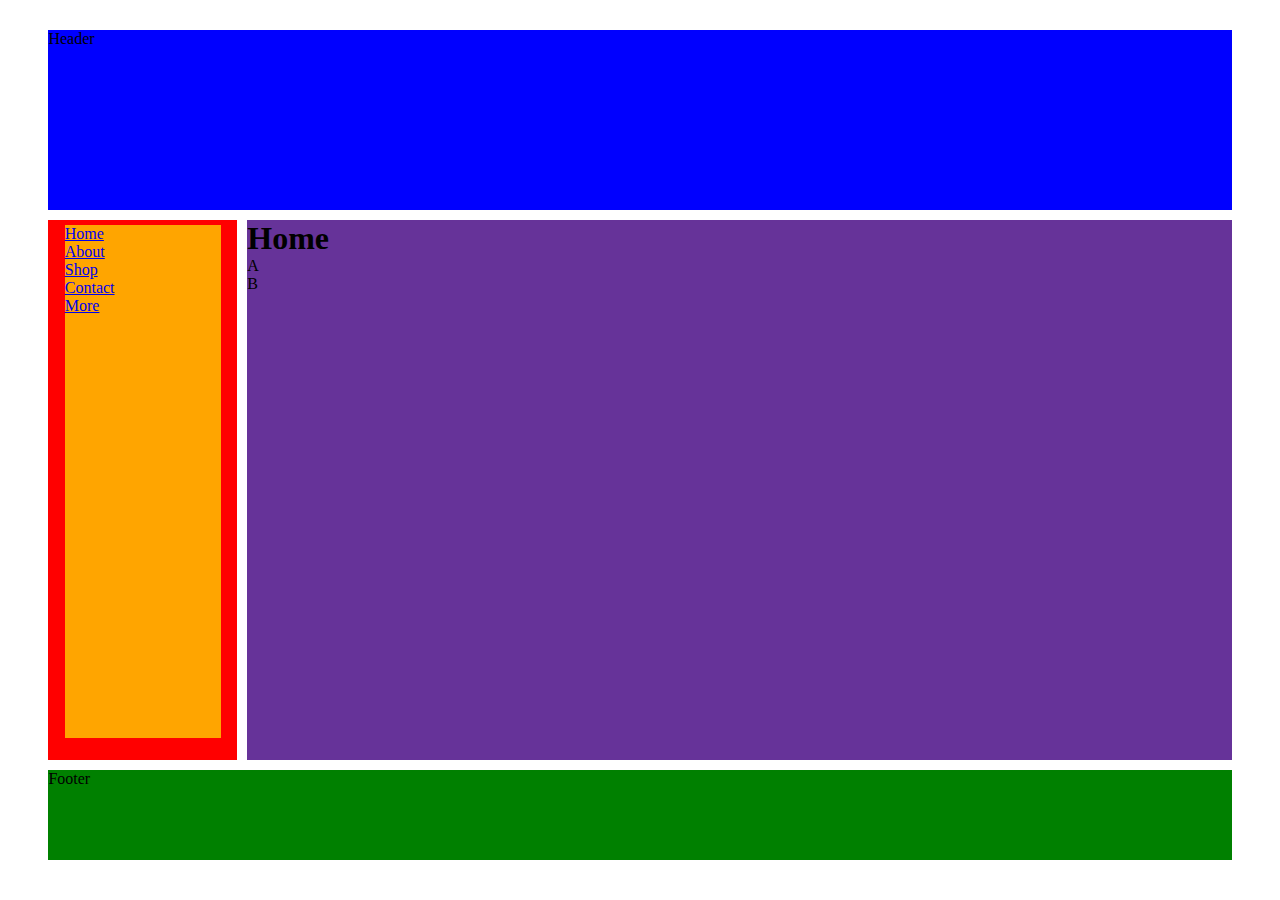
==== index.html @ d86f8597 "Add Files via Upload" ====
<!DOCTYPE html>
<html>

<head>
    <meta charset="UTF-8">
    <meta name="viewpoint" content="width=device-width, initial-scale=1.0">
    <link rel="stylesheet" href="styles.css">
    <title>Keanu's Web 2019</title>

</head>

<body>

    <div class="grid">
        <!-- <div class="logo">Logo</div>-->
        <div class="header">Header</div>
        <div class="navigation">
            <div class="nav">
                <div class="home">
                    <a href="index.html">Home</a>
                </div>
                <div class="about">
                    <a href="index.html">About</a>
                </div>
                <div class="shop">
                    <a href="shop.html">Shop</a>
                </div>
                <div class="contact">
                    <a href="contact.html">Contact</a>
                </div>
                <div class="more">
                    <a href="more.html">More</a>
                </div>
            </div>
        </div>
        <div class="content">
            <h1>Home</h1>
            <p>A</p>
            <p>B</p>
        </div>
        <div class="footer">Footer</div>
    </div>


    <!--
    <ul class="nav"
        <li><a href=index.html>Home</a></li>
        <li><a href=about.html>About</a></li>
        <li><a href=shop.html>Shop</a></li>
        <li><a href=contact.html>Contact</a></li>
        <li><a href=more.html>More</a></li>
    </ul>
    <section>
        <div class="left">
        </div>

        <div class="right">c
        </div>

        <div class="bottom">
        </div>
    </section> -->

</body>

</html>
---- styles.css ----
* {
    margin: 0;
    padding: 0;
}

html {
    background-color: white;
    overflow: auto;
}

.grid {
    display: grid;
    grid-gap: 10px;
    grid-template-columns: 3vw 1fr 1fr 1fr 1fr 1fr 1fr 3vw;
    grid-template-rows: repeat(4, auto);
}


/*.logo {
        grid-area: title;
    margin-top: 30px;
    grid-column: 2 / 3;
    grid-row: 1 / 2;
    background-color: grey;
    height: 20vh;
}*/

.header {
    margin-top: 30px;
    grid-column: 2 / span 6;
    grid-row: 1 / 2;
    background-color: blue;
    height: 20vh;
}

.navigation {
    grid-column: 2 / 2;
    grid-row: 2 / 3;
    background: red;
    display: grid;
    grid-gap: 10px;
    grid-template-columns: .5vw 1fr .5vw;
    grid-template-rows: repeat(5, auto);
}

.nav {
    margin-top: 3%;
    grid-column: 2 / 2;
    grid-row: 1 / 6;
    background-color: orange;
    height: 95%;
}

.content {
    grid-column: 3 / 8;
    grid-row: 2 / 3;
    background: rebeccapurple;
    height: 60vh;
    overflow: auto;
}

.footer {
    grid-column: 2 / 8;
    grid-row: 3 / 4;
    background-color: green;
    height: 10vh;
}


/*ipad*/
@media only screen and (max-width: 900px) {
    html {
        background-color: lightblue;
    }

    ul {
        display: block;
        width: 30%;
    }
}

/*phone*/

@media only screen and (max-width: 620px) {
    html {
        background-color: black;
    }

    ul {
        display: block;
        width: 30%;
    }

    .grid {
        display: grid;
        grid-gap: 10px;
        grid-template-columns: 1vw 1fr 1fr 1vw;
        grid-template-rows: repeat(5, auto);

    }

    .header {
        margin-top: 30px;
        grid-column: 2 / 4;
        grid-row: 1 / 2;
        background-color: blue;
    }

    .content {
        grid-column: 2/ 4;
        grid-row: 2 / 4;
        background: rebeccapurple;
        height: 50vh;
        overflow: auto;
    }

    .navigation {
        grid-column: 2 / 4;
        grid-row: 5 / 5;
        background: red;
        height: 7vh
    }

    .footer {
        grid-column: 2 / 4;
        grid-row: 6 / 6;
        background-color: green;
        height: 10vh;
    }


}
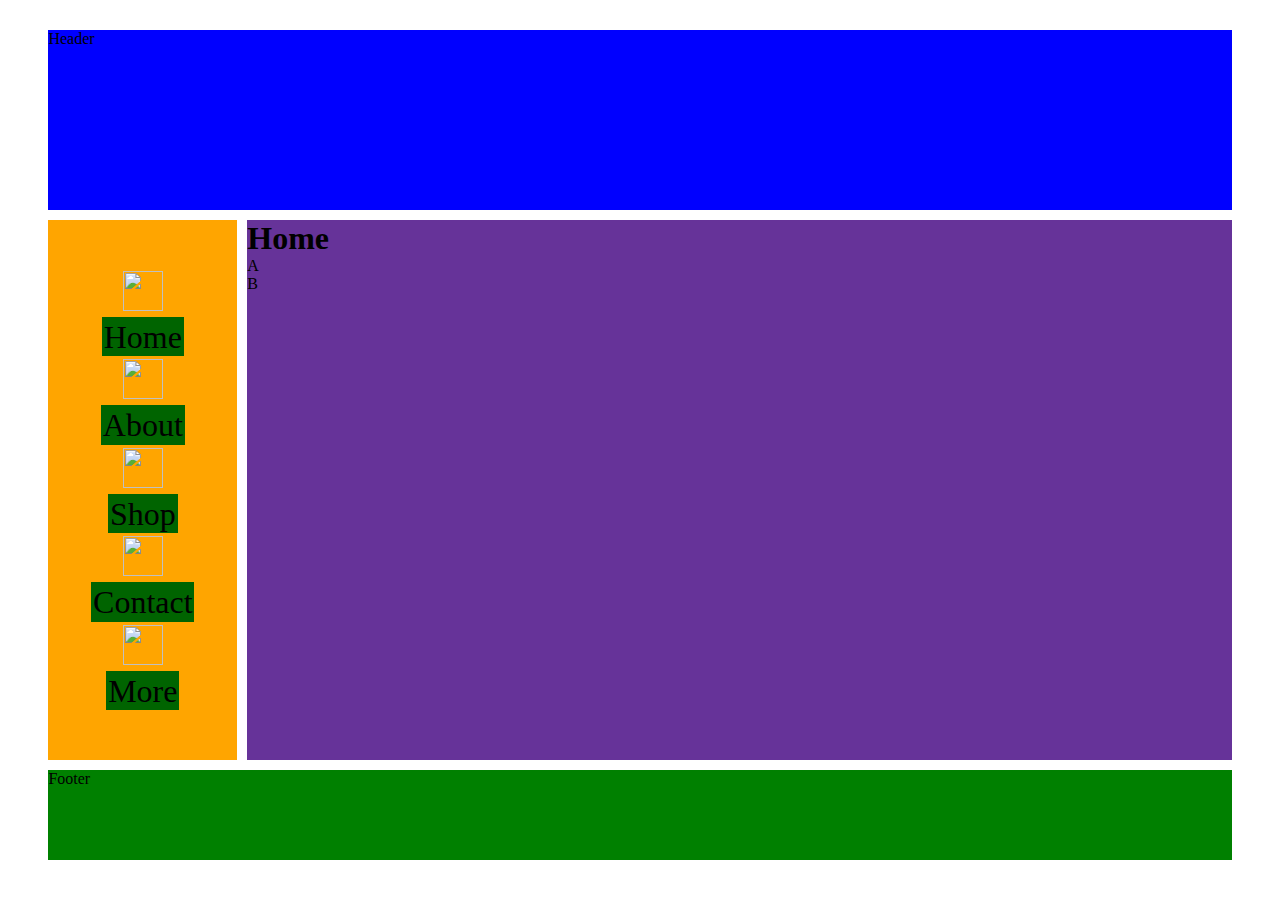
==== commit f9b908ff: "Add Files via Upload 4" ====
--- a/index.html
+++ b/index.html
@@ -15,23 +15,38 @@
         <!-- <div class="logo">Logo</div>-->
         <div class="header">Header</div>
         <div class="navigation">
-            <div class="nav">
-                <div class="home">
+            <ul class="nav">
+                <li>
+                    <img src="3._Images/Home_Icon.png" height="40" width="40">
+                </li>
+                <li>
                     <a href="index.html">Home</a>
-                </div>
-                <div class="about">
-                    <a href="index.html">About</a>
-                </div>
-                <div class="shop">
+                </li>
+                <li>
+                    <img src="3._Images/Home_Icon.png" height="40" width="40">
+                </li>
+                <li>
+                    <a href="about.html">About</a>
+                </li>
+                <li>
+                    <img src="3._Images/Home_Icon.png" height="40" width="40">
+                </li>
+                <li>
                     <a href="shop.html">Shop</a>
-                </div>
-                <div class="contact">
+                </li>
+                <li>
+                    <img src="3._Images/Home_Icon.png" height="40" width="40">
+                </li>
+                <li>
                     <a href="contact.html">Contact</a>
-                </div>
-                <div class="more">
+                </li>
+                <li>
+                    <img src="3._Images/Home_Icon.png" height="40" width="40">
+                </li>
+                <li>
                     <a href="more.html">More</a>
-                </div>
-            </div>
+                </li>
+            </ul>
         </div>
         <div class="content">
             <h1>Home</h1>
@@ -40,7 +55,6 @@
         </div>
         <div class="footer">Footer</div>
     </div>
-
 
     <!--
     <ul class="nav"
--- a/styles.css
+++ b/styles.css
@@ -36,19 +36,32 @@
 .navigation {
     grid-column: 2 / 2;
     grid-row: 2 / 3;
-    background: red;
-    display: grid;
-    grid-gap: 10px;
-    grid-template-columns: .5vw 1fr .5vw;
-    grid-template-rows: repeat(5, auto);
+    background: orange;
 }
 
 .nav {
-    margin-top: 3%;
-    grid-column: 2 / 2;
-    grid-row: 1 / 6;
-    background-color: orange;
-    height: 95%;
+    list-style: none;
+    height: auto;
+    display: flex;
+    flex-direction: column;
+    justify-content: center;
+    height: 100%;
+}
+
+.nav li a {}
+
+li {
+    /*margin: 5% 0px;*/
+    padding: 1%;
+    text-align: center;
+}
+
+a {
+    color: black;
+    text-decoration: none;
+    padding: 1%;
+    background-color: darkgreen;
+    font-size: 2em;
 }
 
 .content {
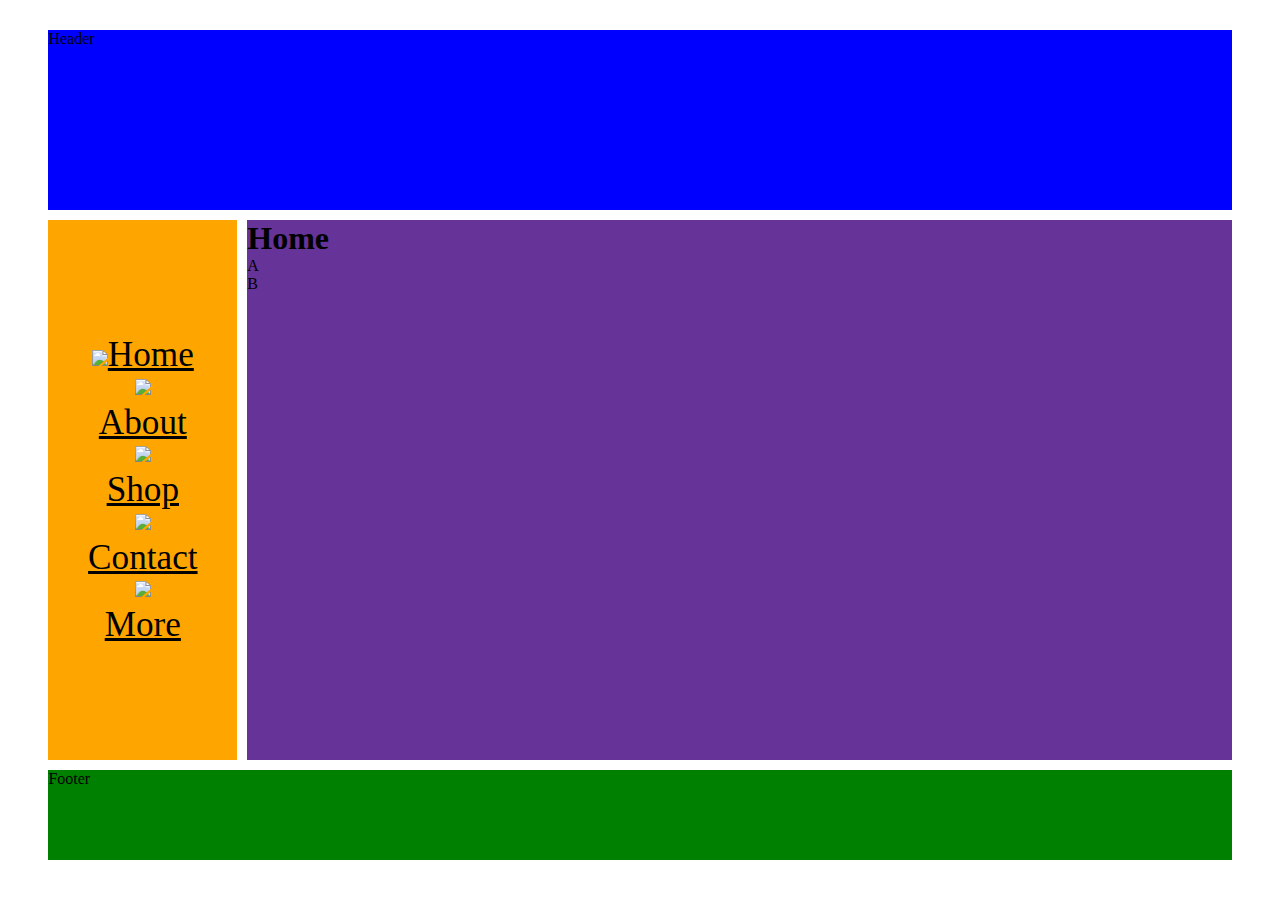
==== commit c01041b1: "Test for nav" ====
--- a/index.html
+++ b/index.html
@@ -12,36 +12,32 @@
 <body>
 
     <div class="grid">
-        <!-- <div class="logo">Logo</div>-->
         <div class="header">Header</div>
         <div class="navigation">
             <ul class="nav">
                 <li>
-                    <img src="3._Images/Home_Icon.png" height="40" width="40">
+                    <a href="index.html"><img src="3._Images/Home_Icon.png" height="auto" width="50vw">Home</a>
                 </li>
                 <li>
-                    <a href="index.html">Home</a>
-                </li>
-                <li>
-                    <img src="3._Images/Home_Icon.png" height="40" width="40">
+                    <img src="3._Images/Home_Icon.png" height="auto" width="50vw">
                 </li>
                 <li>
                     <a href="about.html">About</a>
                 </li>
                 <li>
-                    <img src="3._Images/Home_Icon.png" height="40" width="40">
+                    <img src="3._Images/Home_Icon.png" height="auto" width="50vw">
                 </li>
                 <li>
                     <a href="shop.html">Shop</a>
                 </li>
                 <li>
-                    <img src="3._Images/Home_Icon.png" height="40" width="40">
+                    <img src="3._Images/Home_Icon.png" height="auto" width="50vw">
                 </li>
                 <li>
                     <a href="contact.html">Contact</a>
                 </li>
                 <li>
-                    <img src="3._Images/Home_Icon.png" height="40" width="40">
+                    <img src="3._Images/Home_Icon.png" height="auto" width="50vw">
                 </li>
                 <li>
                     <a href="more.html">More</a>
--- a/styles.css
+++ b/styles.css
@@ -50,18 +50,27 @@
 
 .nav li a {}
 
+.icon {
+    background-color: rgba(0, 0, 0, 0);
+}
+
 li {
     /*margin: 5% 0px;*/
     padding: 1%;
     text-align: center;
+    vertical-align: middle;
 }
 
 a {
     color: black;
     text-decoration: none;
     padding: 1%;
-    background-color: darkgreen;
-    font-size: 2em;
+    /*
+    background-color: darkgreen;*/
+    font-size: 2.2em;
+    text-decoration: underline;
+    vertical-align: middle;
+
 }
 
 .content {
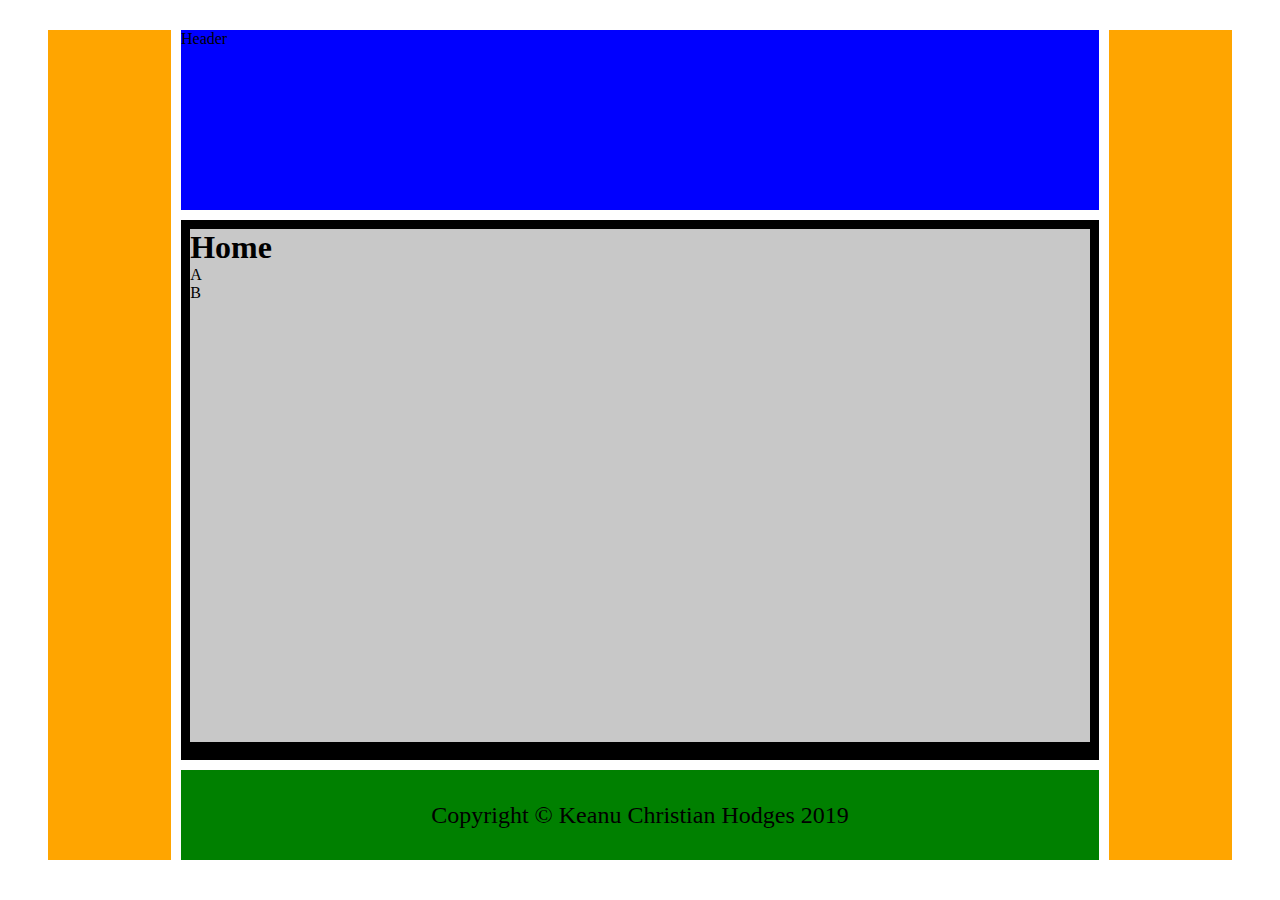
==== commit 0a715b78: "Add Files via Upload" ====
--- a/index.html
+++ b/index.html
@@ -13,63 +13,41 @@
 
     <div class="grid">
         <div class="header">Header</div>
-        <div class="navigation">
-            <ul class="nav">
-                <li>
-                    <a href="index.html"><img src="3._Images/Home_Icon.png" height="auto" width="50vw">Home</a>
-                </li>
-                <li>
-                    <img src="3._Images/Home_Icon.png" height="auto" width="50vw">
-                </li>
-                <li>
-                    <a href="about.html">About</a>
-                </li>
-                <li>
-                    <img src="3._Images/Home_Icon.png" height="auto" width="50vw">
-                </li>
-                <li>
-                    <a href="shop.html">Shop</a>
-                </li>
-                <li>
-                    <img src="3._Images/Home_Icon.png" height="auto" width="50vw">
-                </li>
-                <li>
-                    <a href="contact.html">Contact</a>
-                </li>
-                <li>
-                    <img src="3._Images/Home_Icon.png" height="auto" width="50vw">
-                </li>
-                <li>
-                    <a href="more.html">More</a>
-                </li>
-            </ul>
+        <!--  <div class="navigation">
+      <ul class="nav">
+          <li>
+              <a href="index.html">Home</a>
+          </li>
+          <li>
+              <a href="about.html">About</a>
+          </li>
+          <li>
+              <a href="shop.html">Shop</a>
+          </li>
+          <li>
+              <a href="contact.html">Contact</a>
+          </li>
+          <li>
+              <a href="more.html">More</a>
+          </li>
+      </ul>
+  </div>-->
+        <div class="lsidebar">
+
         </div>
         <div class="content">
-            <h1>Home</h1>
-            <p>A</p>
-            <p>B</p>
+            <section>
+                <h1>Home</h1>
+                <p>A</p>
+                <p>B</p>
+            </section>
         </div>
-        <div class="footer">Footer</div>
+        <div class="rsidebar">
+
+        </div>
+        <div class="footer">Copyright © Keanu Christian Hodges 2019</div>
     </div>
 
-    <!--
-    <ul class="nav"
-        <li><a href=index.html>Home</a></li>
-        <li><a href=about.html>About</a></li>
-        <li><a href=shop.html>Shop</a></li>
-        <li><a href=contact.html>Contact</a></li>
-        <li><a href=more.html>More</a></li>
-    </ul>
-    <section>
-        <div class="left">
-        </div>
-
-        <div class="right">c
-        </div>
-
-        <div class="bottom">
-        </div>
-    </section> -->
 
 </body>
 
--- a/styles.css
+++ b/styles.css
@@ -3,40 +3,41 @@
     padding: 0;
 }
 
+/*---------------HTML DESKTOP START---------------*/
+
 html {
     background-color: white;
     overflow: auto;
 }
 
+/*---------------DIV CLASS CSS GRIDS START---------------*/
+
 .grid {
     display: grid;
     grid-gap: 10px;
-    grid-template-columns: 3vw 1fr 1fr 1fr 1fr 1fr 1fr 3vw;
+    grid-template-columns: 3vw 1fr 1fr 1fr 1fr 1fr 1fr 1fr 1fr 1fr 3vw;
     grid-template-rows: repeat(4, auto);
 }
 
-
-/*.logo {
-        grid-area: title;
-    margin-top: 30px;
-    grid-column: 2 / 3;
-    grid-row: 1 / 2;
-    background-color: grey;
-    height: 20vh;
-}*/
+/*---------------DIV CLASS HEADER START---------------*/
 
 .header {
     margin-top: 30px;
-    grid-column: 2 / span 6;
+    grid-column: 3 / span 7;
     grid-row: 1 / 2;
     background-color: blue;
     height: 20vh;
 }
 
-.navigation {
-    grid-column: 2 / 2;
+/*---------------DIV CLASS HEADER END---------------*/
+
+/*---------------DIV CLASS NAVIGATION START---------------*/
+
+/*.navigation {
+    grid-column: 2 / 3;
     grid-row: 2 / 3;
     background: orange;
+    z-index: 1;
 }
 
 .nav {
@@ -50,12 +51,8 @@
 
 .nav li a {}
 
-.icon {
-    background-color: rgba(0, 0, 0, 0);
-}
-
 li {
-    /*margin: 5% 0px;*/
+    margin: 5% 0px;
     padding: 1%;
     text-align: center;
     vertical-align: middle;
@@ -65,53 +62,172 @@
     color: black;
     text-decoration: none;
     padding: 1%;
-    /*
-    background-color: darkgreen;*/
-    font-size: 2.2em;
+
+    background-color: darkgreen;
+    font-size: 5vh;
     text-decoration: underline;
     vertical-align: middle;
-
-}
+}*/
+
+/*---------------DIV CLASS NAVIGATION END---------------*/
+
+/*---------------DIV CLASS L(LEFT)SIDEBAR END---------------*/
+
+.lsidebar {
+    margin-top: 30px;
+    grid-column: 2 / 3;
+    grid-row: 1 / 4;
+    background: orange;
+}
+
+/*---------------DIV CLASS L(LEFT)SIDEBAR END---------------*/
+
+/*---------------DIV CLASS CONTENT START---------------*/
 
 .content {
-    grid-column: 3 / 8;
+    grid-column: 3 / 10;
     grid-row: 2 / 3;
-    background: rebeccapurple;
+    background: black;
     height: 60vh;
     overflow: auto;
 }
 
+section {
+    margin: 1%;
+    background-color: rgba(250, 250, 250, .80);
+    height: 95%;
+}
+
+/*---------------DIV CLASS CONTENT END---------------*/
+
+/*---------------DIV CLASS R(RIGHT)SIDEBAR START---------------*/
+.rsidebar {
+    margin-top: 30px;
+    grid-column: 10 / 11;
+    grid-row: 1 / 4;
+    background: orange;
+}
+
+/*---------------DIV CLASS R(RIGHT)SIDEBAR END---------------*/
+
+/*---------------DIV CLASS FOOTER START---------------*/
+
 .footer {
-    grid-column: 2 / 8;
+    grid-column: 3 / 10;
     grid-row: 3 / 4;
     background-color: green;
     height: 10vh;
-}
-
-
-/*ipad*/
+    display: flex;
+    align-items: center;
+    justify-content: center;
+    text-align: center;
+    font-size: 150%
+}
+
+/*---------------DIV CLASS FOOTER END---------------*/
+
+/*---------------DIV CLASS CSS GRIDS END---------------*/
+
+/*---------------HTML DESKTOP END---------------*/
+
+/*---------------HTML TABLET START---------------*/
+
 @media only screen and (max-width: 900px) {
     html {
-        background-color: lightblue;
+        background-color: red;
+    }
+
+    /*---------------DIV CLASS CSS GRIDS START---------------*/
+
+    .grid {
+        display: grid;
+        grid-gap: 10px;
+        grid-template-columns: 1vw 1fr 1fr 1fr 1vw;
+        grid-template-rows: repeat(5, auto);
+
+    }
+
+    /*---------------DIV CLASS CSS GRIDS END---------------*/
+
+    /*---------------DIV CLASS HEADER START---------------*/
+
+    .header {
+        margin-top: 30px;
+        grid-column: 2 / 5;
+        grid-row: 1 / 2;
+        background-color: blue;
+        height: 20vh;
+    }
+
+    /*---------------DIV CLASS HEADER END---------------*/
+
+    /*---------------DIV CLASS L(LEFT)SIDEBAR START---------------*/
+
+    .lsidebar {
+        display: none;
+    }
+
+    /*---------------DIV CLASS L(LEFT)SIDEBAR END---------------*/
+
+    /*---------------DIV CLASS CONTENT START---------------*/
+
+    .content {
+        grid-column: 2 / 5;
+        grid-row: 2 / 3;
+        background: black;
+        height: 60vh;
+        overflow: auto;
+    }
+
+    section {
+        margin: 1%;
+        background-color: rgba(250, 250, 250, .80);
+        height: 95%;
+    }
+
+    /*---------------DIV CLASS CONTENT END---------------*/
+
+    /*---------------DIV CLASS R(RIGHT)SIDEBAR START---------------*/
+
+    .rsidebar {
+        display: none;
+    }
+
+    /*---------------DIV CLASS R(RIGHT)SIDEBAR START---------------*/
+
+    /*---------------DIV CLASS FOOTER START---------------*/
+
+    .footer {
+        grid-column: 2 / 5;
+        grid-row: 3 / 4;
+        background-color: green;
+        height: 10vh;
+        display: flex;
+        align-items: center;
+        justify-content: center;
+        text-align: center;
+        font-size: 150%
+    }
+
+    /*---------------DIV CLASS FOOTER END---------------*/
+
+}
+
+/*---------------HTML TABLET END---------------*/
+
+/*---------------HTML PHONE START---------------*/
+
+@media only screen and (max-width: 620px) {
+    html {
+        background-color: black;
     }
 
     ul {
         display: block;
         width: 30%;
     }
-}
-
-/*phone*/
-
-@media only screen and (max-width: 620px) {
-    html {
-        background-color: black;
-    }
-
-    ul {
-        display: block;
-        width: 30%;
-    }
+
+    /*---------------DIV CLASS CSS GRIDS START---------------*/
 
     .grid {
         display: grid;
@@ -121,12 +237,28 @@
 
     }
 
+    /*---------------DIV CLASS CSS GRIDS END---------------*/
+
+    /*---------------DIV CLASS HEADER START---------------*/
+
     .header {
         margin-top: 30px;
         grid-column: 2 / 4;
         grid-row: 1 / 2;
         background-color: blue;
     }
+
+    /*---------------DIV CLASS HEADER END---------------*/
+
+    /*---------------DIV CLASS L(LEFT)SIDEBAR START---------------*/
+
+    .lsidebar {
+        display: none;
+    }
+
+    /*---------------DIV CLASS L(LEFT)SIDEBAR END---------------*/
+
+    /*---------------DIV CLASS CONTENT START---------------*/
 
     .content {
         grid-column: 2/ 4;
@@ -136,12 +268,57 @@
         overflow: auto;
     }
 
+    /*---------------DIV CLASS CONTENT END---------------*/
+
+    /*---------------DIV CLASS R(RIGHT)SIDEBAR START---------------*/
+
+    .rsidebar {
+        display: none;
+    }
+
+    /*---------------DIV CLASS R(RIGHT)SIDEBAR START---------------*/
+
+    /*---------------DIV CLASS NAVIGATION START---------------*/
+
     .navigation {
         grid-column: 2 / 4;
         grid-row: 5 / 5;
         background: red;
-        height: 7vh
-    }
+        height: 7vh;
+    }
+
+    .nav {
+        list-style: none;
+        height: auto;
+        display: flex;
+        flex-direction: column;
+        justify-content: center;
+        height: 100%;
+    }
+
+    .nav li a {}
+
+    li {
+        margin: 5% 0px;
+        padding: 1%;
+        text-align: center;
+        vertical-align: middle;
+    }
+
+    a {
+        color: black;
+        text-decoration: none;
+        padding: 1%;
+
+        background-color: darkgreen;
+        font-size: 5vh;
+        text-decoration: underline;
+        vertical-align: middle;
+    }
+
+    /*---------------DIV CLASS NAVIGATION END---------------*/
+
+    /*---------------DIV CLASS FOOTER START---------------*/
 
     .footer {
         grid-column: 2 / 4;
@@ -150,5 +327,9 @@
         height: 10vh;
     }
 
-
-}
+    /*---------------DIV CLASS FOOTER END---------------*/
+
+
+}
+
+/*---------------HTML PHONE END---------------*/
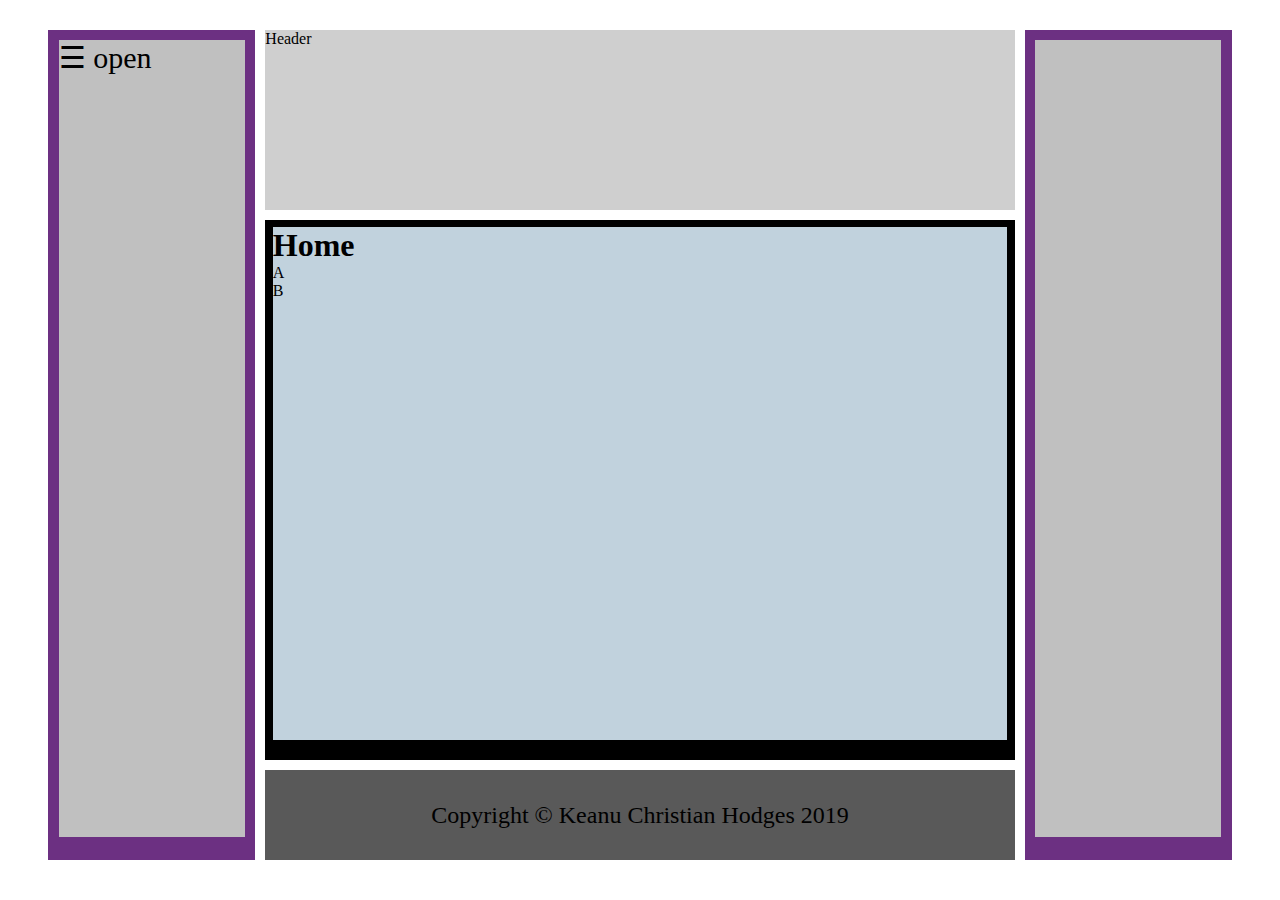
==== commit 4116e501: "Add Files via Upload" ====
--- a/index.html
+++ b/index.html
@@ -13,27 +13,30 @@
 
     <div class="grid">
         <div class="header">Header</div>
-        <!--  <div class="navigation">
-      <ul class="nav">
-          <li>
-              <a href="index.html">Home</a>
-          </li>
-          <li>
-              <a href="about.html">About</a>
-          </li>
-          <li>
-              <a href="shop.html">Shop</a>
-          </li>
-          <li>
-              <a href="contact.html">Contact</a>
-          </li>
-          <li>
-              <a href="more.html">More</a>
-          </li>
-      </ul>
-  </div>-->
+
+
         <div class="lsidebar">
+            <article>
+                <span style="font-size:30px;cursor:pointer" onclick="openNav()">&#9776; open</span>
+                <div id="mySidenav" class="sidenav">
+                    <a href="javascript:void(0)" class="closebtn" onclick="closeNav()">&times;</a>
+                    <a href="#">About</a>
+                    <a href="#">Services</a>
+                    <a href="#">Clients</a>
+                    <a href="#">Contact</a>
+                </div>
 
+                <script>
+                    function openNav() {
+                        document.getElementById("mySidenav").style.width = "250px";
+                    }
+
+                    function closeNav() {
+                        document.getElementById("mySidenav").style.width = "0";
+                    }
+
+                </script>
+            </article>
         </div>
         <div class="content">
             <section>
@@ -43,7 +46,9 @@
             </section>
         </div>
         <div class="rsidebar">
+            <article>
 
+            </article>
         </div>
         <div class="footer">Copyright © Keanu Christian Hodges 2019</div>
     </div>
--- a/styles.css
+++ b/styles.css
@@ -10,12 +10,21 @@
     overflow: auto;
 }
 
+/*---------------BODY START---------------*/
+
+body {
+    transition: background-color .5s;
+}
+
+/*---------------BODY END---------------*/
+
+
 /*---------------DIV CLASS CSS GRIDS START---------------*/
 
 .grid {
     display: grid;
     grid-gap: 10px;
-    grid-template-columns: 3vw 1fr 1fr 1fr 1fr 1fr 1fr 1fr 1fr 1fr 3vw;
+    grid-template-columns: 3vw 1fr 1fr 1fr 1fr 1fr 1fr 1fr 1fr 1fr 1fr 1fr 3vw;
     grid-template-rows: repeat(4, auto);
 }
 
@@ -23,51 +32,58 @@
 
 .header {
     margin-top: 30px;
-    grid-column: 3 / span 7;
+    grid-column: 4 / 11;
     grid-row: 1 / 2;
-    background-color: blue;
+    background-color: #cfcfcf;
     height: 20vh;
 }
 
 /*---------------DIV CLASS HEADER END---------------*/
 
 /*---------------DIV CLASS NAVIGATION START---------------*/
-
-/*.navigation {
-    grid-column: 2 / 3;
-    grid-row: 2 / 3;
-    background: orange;
+.sidenav {
+    height: 100%;
+    width: 0;
+    position: fixed;
     z-index: 1;
-}
-
-.nav {
-    list-style: none;
-    height: auto;
-    display: flex;
-    flex-direction: column;
-    justify-content: center;
-    height: 100%;
-}
-
-.nav li a {}
-
-li {
-    margin: 5% 0px;
-    padding: 1%;
-    text-align: center;
-    vertical-align: middle;
-}
-
-a {
-    color: black;
+    top: 0;
+    left: 0;
+    background-color: #111;
+    overflow-x: hidden;
+    transition: 0.5s;
+    padding-top: 60px;
+}
+
+.sidenav a {
+    padding: 8px 8px 8px 32px;
     text-decoration: none;
-    padding: 1%;
-
-    background-color: darkgreen;
-    font-size: 5vh;
-    text-decoration: underline;
-    vertical-align: middle;
-}*/
+    font-size: 25px;
+    color: #818181;
+    display: block;
+    transition: 0.3s;
+}
+
+.sidenav a:hover {
+    color: #f1f1f1;
+}
+
+.sidenav .closebtn {
+    position: absolute;
+    top: 0;
+    right: 25px;
+    font-size: 36px;
+    margin-left: 50px;
+}
+
+@media screen and (max-height: 450px) {
+    .sidenav {
+        padding-top: 15px;
+    }
+
+    .sidenav a {
+        font-size: 18px;
+    }
+}
 
 /*---------------DIV CLASS NAVIGATION END---------------*/
 
@@ -75,9 +91,16 @@
 
 .lsidebar {
     margin-top: 30px;
-    grid-column: 2 / 3;
+    grid-column: 2 / 4;
     grid-row: 1 / 4;
-    background: orange;
+    background: #6c3082;
+    box-shadow:
+}
+
+.lsidebar article {
+    background-color: #c0c0c0;
+    margin: 5%;
+    height: 96%
 }
 
 /*---------------DIV CLASS L(LEFT)SIDEBAR END---------------*/
@@ -85,7 +108,7 @@
 /*---------------DIV CLASS CONTENT START---------------*/
 
 .content {
-    grid-column: 3 / 10;
+    grid-column: 4 / 11;
     grid-row: 2 / 3;
     background: black;
     height: 60vh;
@@ -94,7 +117,7 @@
 
 section {
     margin: 1%;
-    background-color: rgba(250, 250, 250, .80);
+    background-color: #c1d2dd;
     height: 95%;
 }
 
@@ -103,9 +126,15 @@
 /*---------------DIV CLASS R(RIGHT)SIDEBAR START---------------*/
 .rsidebar {
     margin-top: 30px;
-    grid-column: 10 / 11;
+    grid-column: 11 / 13;
     grid-row: 1 / 4;
-    background: orange;
+    background: #6c3082;
+}
+
+.rsidebar article {
+    background-color: #c0c0c0;
+    margin: 5%;
+    height: 96%
 }
 
 /*---------------DIV CLASS R(RIGHT)SIDEBAR END---------------*/
@@ -113,9 +142,9 @@
 /*---------------DIV CLASS FOOTER START---------------*/
 
 .footer {
-    grid-column: 3 / 10;
+    grid-column: 4 / 11;
     grid-row: 3 / 4;
-    background-color: green;
+    background-color: #595959;
     height: 10vh;
     display: flex;
     align-items: center;
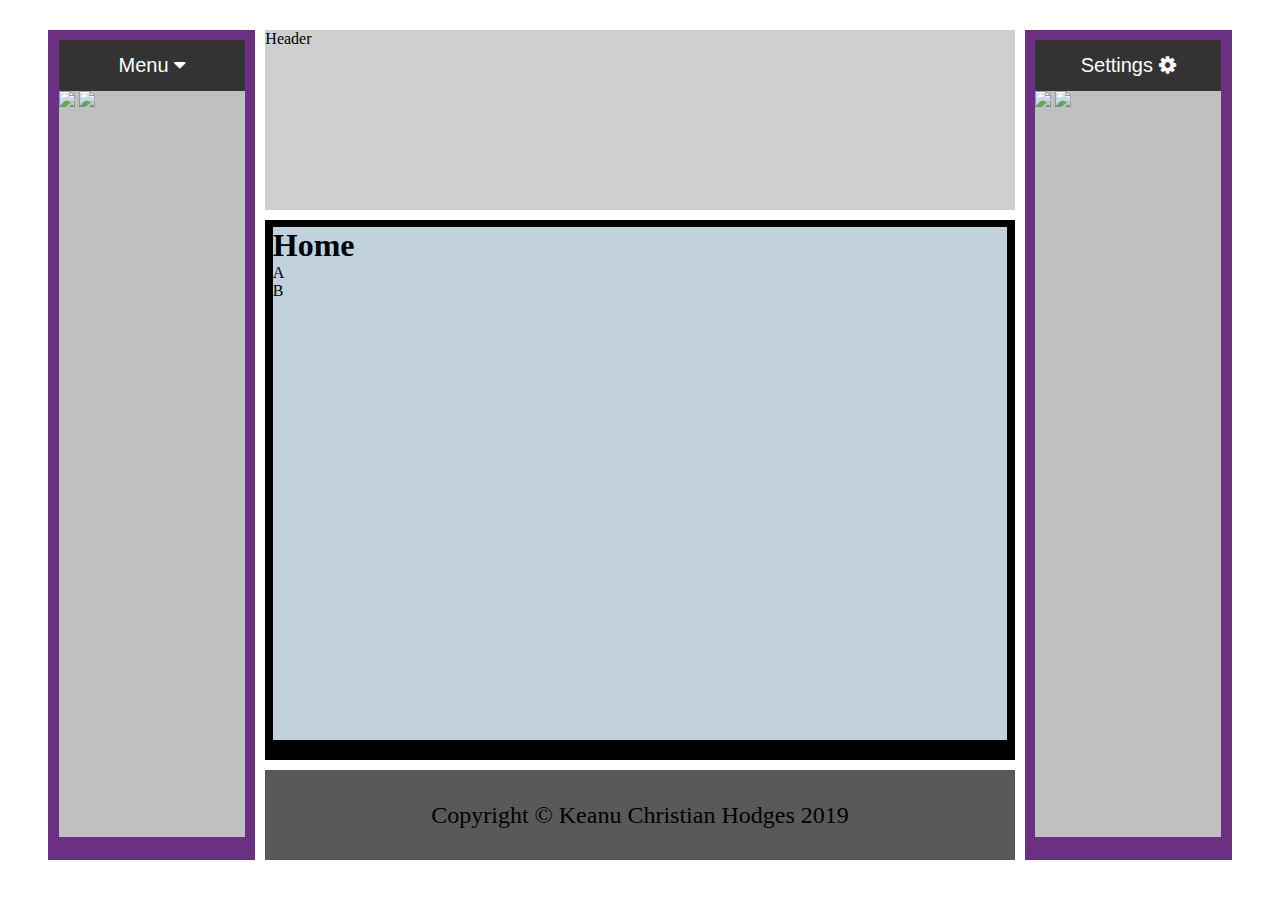
==== commit 09d0ff3d: "Add Files via Upload" ====
--- a/index.html
+++ b/index.html
@@ -5,6 +5,7 @@
     <meta charset="UTF-8">
     <meta name="viewpoint" content="width=device-width, initial-scale=1.0">
     <link rel="stylesheet" href="styles.css">
+    <link rel="stylesheet" href="https://cdnjs.cloudflare.com/ajax/libs/font-awesome/4.7.0/css/font-awesome.min.css">
     <title>Keanu's Web 2019</title>
 
 </head>
@@ -17,25 +18,27 @@
 
         <div class="lsidebar">
             <article>
-                <span style="font-size:30px;cursor:pointer" onclick="openNav()">&#9776; open</span>
-                <div id="mySidenav" class="sidenav">
-                    <a href="javascript:void(0)" class="closebtn" onclick="closeNav()">&times;</a>
-                    <a href="#">About</a>
-                    <a href="#">Services</a>
-                    <a href="#">Clients</a>
-                    <a href="#">Contact</a>
+                <div class="navbar">
+                    <div class="dropdown">
+                        <button class="dropbtn" alt="menu">Menu
+                            <i class="fa fa-caret-down"></i>
+                        </button>
+                        <div class="dropdown-content">
+                            <a href="#home"><i class="fa fa-home"></i> Home</a>
+                            <hr>
+                            <a href="#about"><i class="fa fa-info-circle"></i> About</a>
+                            <hr>
+                            <a href="#shop"><i class="fa fa-shopping-cart"></i> Shop</a>
+                            <hr>
+                            <a href="#contact"><i class="fa fa-envelope"></i> Contact</a>
+                            <hr>
+                            <a href="#more"><i class="fa fa-ellipsis-h"></i> MORE</a>
+                            <hr>
+                        </div>
+                    </div>
                 </div>
-
-                <script>
-                    function openNav() {
-                        document.getElementById("mySidenav").style.width = "250px";
-                    }
-
-                    function closeNav() {
-                        document.getElementById("mySidenav").style.width = "0";
-                    }
-
-                </script>
+                <img src="3._Images/biz-collection-t10012-mens-ice-tee__450_90_1519085894.webp" width="100%">
+                <img src="3._Images/biz-collection-t4060-mens-vibe-tee__450_90_1527110714.webp" width="100%">
             </article>
         </div>
         <div class="content">
@@ -47,6 +50,18 @@
         </div>
         <div class="rsidebar">
             <article>
+                <div class="navbar">
+                    <div class="dropdown">
+                        <button class="dropbtn" alt="Settings">Settings
+                            <i class="fa fa-cog"></i></button>
+                        <div class="dropdown-content">
+                            <a href="#theme"><i class="fa fa-adjust"></i> Color</a>
+                            <hr>
+                        </div>
+                    </div>
+                </div>
+                <img src="3._Images/biz-collection-t10012-mens-ice-tee__450_90_1519085894.webp" width="100%">
+                <img src="3._Images/biz-collection-t4060-mens-vibe-tee__450_90_1527110714.webp" width="100%">
 
             </article>
         </div>
--- a/styles.css
+++ b/styles.css
@@ -12,9 +12,7 @@
 
 /*---------------BODY START---------------*/
 
-body {
-    transition: background-color .5s;
-}
+body {}
 
 /*---------------BODY END---------------*/
 
@@ -40,52 +38,6 @@
 
 /*---------------DIV CLASS HEADER END---------------*/
 
-/*---------------DIV CLASS NAVIGATION START---------------*/
-.sidenav {
-    height: 100%;
-    width: 0;
-    position: fixed;
-    z-index: 1;
-    top: 0;
-    left: 0;
-    background-color: #111;
-    overflow-x: hidden;
-    transition: 0.5s;
-    padding-top: 60px;
-}
-
-.sidenav a {
-    padding: 8px 8px 8px 32px;
-    text-decoration: none;
-    font-size: 25px;
-    color: #818181;
-    display: block;
-    transition: 0.3s;
-}
-
-.sidenav a:hover {
-    color: #f1f1f1;
-}
-
-.sidenav .closebtn {
-    position: absolute;
-    top: 0;
-    right: 25px;
-    font-size: 36px;
-    margin-left: 50px;
-}
-
-@media screen and (max-height: 450px) {
-    .sidenav {
-        padding-top: 15px;
-    }
-
-    .sidenav a {
-        font-size: 18px;
-    }
-}
-
-/*---------------DIV CLASS NAVIGATION END---------------*/
 
 /*---------------DIV CLASS L(LEFT)SIDEBAR END---------------*/
 
@@ -102,6 +54,84 @@
     margin: 5%;
     height: 96%
 }
+
+/*---------------DIV CLASS NAVIGATION START---------------*/
+
+/* Navbar container */
+.navbar {
+    overflow: hidden;
+    background-color: #333;
+    font-family: Arial;
+    max-width: 100%
+}
+
+/* Links inside the navbar */
+.navbar a {
+    font-size: 4vh;
+    color: white;
+    text-decoration: none;
+}
+
+/* The dropdown container */
+.dropdown {
+    float: none;
+    text-align: center;
+    overflow: hidden;
+}
+
+/* Dropdown button */
+.dropdown .dropbtn {
+    font-size: 20px;
+    border: none;
+    outline: none;
+    color: white;
+    padding: 14px 16px;
+    background-color: inherit;
+    font-family: inherit;
+    /* Important for vertical align on mobile phones */
+    margin: 0;
+    /* Important for vertical align on mobile phones */
+}
+
+
+/* Add a red background color to navbar links on hover */
+.navbar a:hover,
+.dropdown:hover .dropbtn {
+    background-color: red;
+}
+
+/* Dropdown content (hidden by default) */
+.dropdown-content {
+    display: none;
+    position: absolute;
+    background-color: #f9f9f9;
+    min-width: 14.8%;
+    box-shadow: 0px 8px 16px 0px rgba(0, 0, 0, 0.2);
+    z-index: 1;
+}
+
+/* Links inside the dropdown */
+.dropdown-content a {
+    float: none;
+    color: black;
+    padding: 12px 17%;
+    text-decoration: none;
+    display: block;
+    text-align: left;
+}
+
+/* Add a grey background color to dropdown links on hover */
+.dropdown-content a:hover {
+    background-color: #ddd;
+}
+
+/* Show the dropdown menu on hover */
+.dropdown:hover .dropdown-content {
+    display: block;
+}
+
+
+/*---------------DIV CLASS NAVIGATION END---------------*/
 
 /*---------------DIV CLASS L(LEFT)SIDEBAR END---------------*/
 
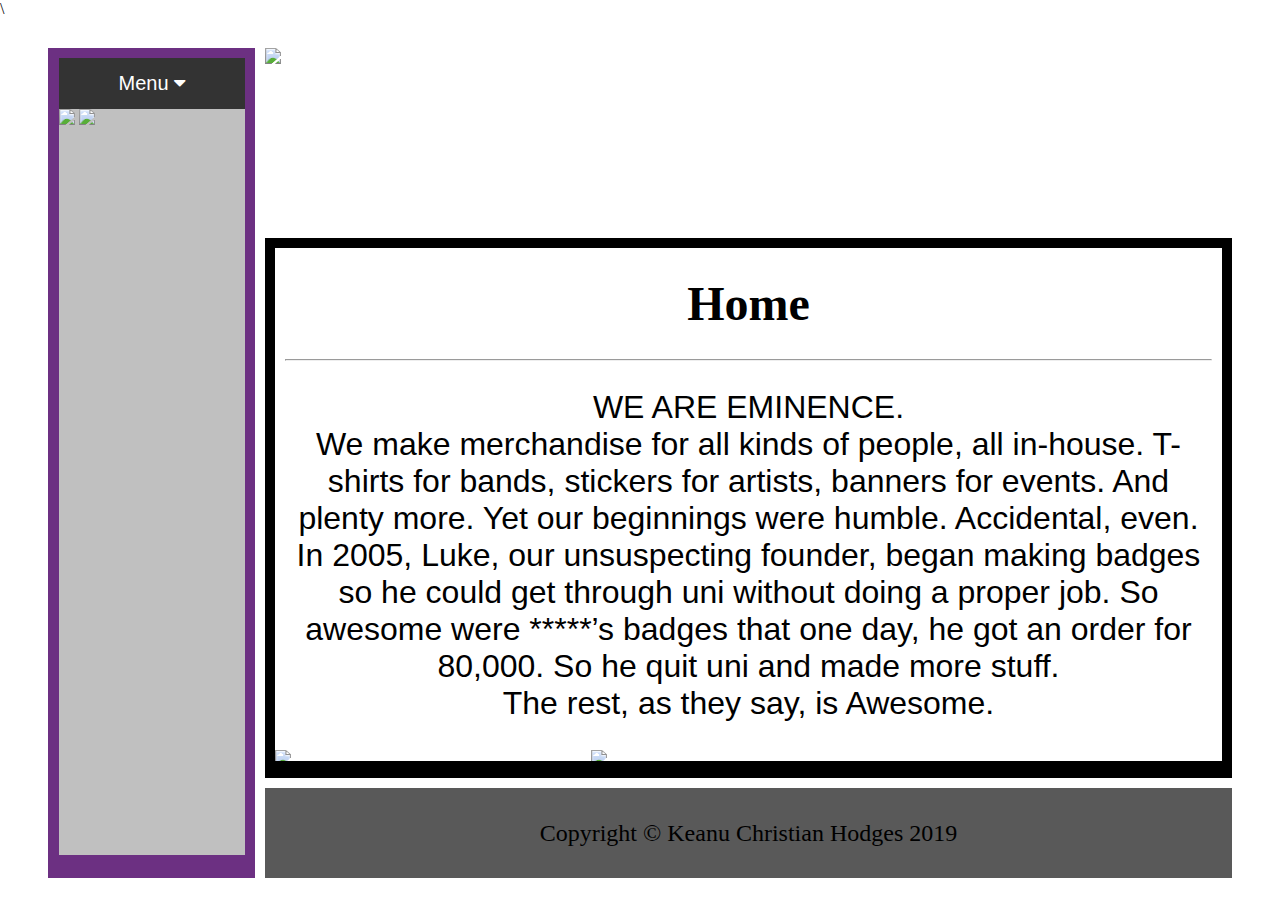
==== commit 7d7e4214: "Add Files Via Upload" ====
--- a/index.html
+++ b/index.html
@@ -5,7 +5,9 @@
     <meta charset="UTF-8">
     <meta name="viewpoint" content="width=device-width, initial-scale=1.0">
     <link rel="stylesheet" href="styles.css">
-    <link rel="stylesheet" href="https://cdnjs.cloudflare.com/ajax/libs/font-awesome/4.7.0/css/font-awesome.min.css">
+    <link rel="stylesheet" href="https://cdnjs.cloudflare.com/ajax/libs/font-awesome/4.7.0/css/font-awesome.min.css">\
+    <link href="http://allfont.net/allfont.css?fonts=franklin-gothic-heavy" rel="stylesheet" type="text/css" />
+
     <title>Keanu's Web 2019</title>
 
 </head>
@@ -13,7 +15,7 @@
 <body>
 
     <div class="grid">
-        <div class="header">Header</div>
+        <div class="header"><img class="logo" src="3._Images/EM-LOGO-BANNER-T.png"></div>
 
 
         <div class="lsidebar">
@@ -43,32 +45,46 @@
         </div>
         <div class="content">
             <section>
-                <h1>Home</h1>
-                <p>A</p>
-                <p>B</p>
+                <br>
+                <h1 class="maint">Home</h1>
+                <br>
+                <hr>
+                <br>
+                <p class="mp">WE ARE EMINENCE.
+                    <br>
+                    We make merchandise for all kinds of people, all in-house.
+                    T-shirts for bands, stickers for artists, banners for events.
+                    And plenty more. Yet our beginnings were humble. Accidental, even.
+                    In 2005, Luke, our unsuspecting founder,
+                    began making badges so he could get through uni without doing a proper job.
+                    So awesome were *****’s badges that one day, he got an order for 80,000.
+                    So he quit uni and made more stuff.
+                    <br>
+                    The rest, as they say, is Awesome.</p>
+                <br>
+                <img class="imgc" src="3._Images/biz-collection-t10012-mens-ice-tee__450_90_1519085894.webp" width="100%">
+                <img class="imgc" src="3._Images/biz-collection-t4060-mens-vibe-tee__450_90_1527110714.webp" width="100%">
             </section>
         </div>
-        <div class="rsidebar">
-            <article>
-                <div class="navbar">
-                    <div class="dropdown">
-                        <button class="dropbtn" alt="Settings">Settings
-                            <i class="fa fa-cog"></i></button>
-                        <div class="dropdown-content">
-                            <a href="#theme"><i class="fa fa-adjust"></i> Color</a>
-                            <hr>
-                        </div>
-                    </div>
+        <!--<div class="rsidebar">
+    <article>
+        <div class="navbar">
+            <div class="dropdown">
+                <button class="dropbtn" alt="Settings">Settings
+                    <i class="fa fa-cog"></i></button>
+                <div class="dropdown-content">
+                    <a href="#theme"><i class="fa fa-adjust"></i> Color</a>
+                    <hr>
                 </div>
-                <img src="3._Images/biz-collection-t10012-mens-ice-tee__450_90_1519085894.webp" width="100%">
-                <img src="3._Images/biz-collection-t4060-mens-vibe-tee__450_90_1527110714.webp" width="100%">
+            </div>
+        </div>
+        <img src="3._Images/biz-collection-t10012-mens-ice-tee__450_90_1519085894.webp" width="100%">
+        <img src="3._Images/biz-collection-t4060-mens-vibe-tee__450_90_1527110714.webp" width="100%">
 
-            </article>
-        </div>
+    </article>
+</div>-->
         <div class="footer">Copyright © Keanu Christian Hodges 2019</div>
     </div>
 
 
-</body>
-
-</html>
+</body></html>
--- a/styles.css
+++ b/styles.css
@@ -1,394 +1,446 @@
-* {
-    margin: 0;
-    padding: 0;
-}
-
-/*---------------HTML DESKTOP START---------------*/
-
-html {
-    background-color: white;
-    overflow: auto;
-}
-
-/*---------------BODY START---------------*/
-
-body {}
-
-/*---------------BODY END---------------*/
-
-
-/*---------------DIV CLASS CSS GRIDS START---------------*/
-
-.grid {
-    display: grid;
-    grid-gap: 10px;
-    grid-template-columns: 3vw 1fr 1fr 1fr 1fr 1fr 1fr 1fr 1fr 1fr 1fr 1fr 3vw;
-    grid-template-rows: repeat(4, auto);
-}
-
-/*---------------DIV CLASS HEADER START---------------*/
-
-.header {
-    margin-top: 30px;
-    grid-column: 4 / 11;
-    grid-row: 1 / 2;
-    background-color: #cfcfcf;
-    height: 20vh;
-}
-
-/*---------------DIV CLASS HEADER END---------------*/
-
-
-/*---------------DIV CLASS L(LEFT)SIDEBAR END---------------*/
-
-.lsidebar {
-    margin-top: 30px;
-    grid-column: 2 / 4;
-    grid-row: 1 / 4;
-    background: #6c3082;
-    box-shadow:
-}
-
-.lsidebar article {
-    background-color: #c0c0c0;
-    margin: 5%;
-    height: 96%
-}
-
-/*---------------DIV CLASS NAVIGATION START---------------*/
-
-/* Navbar container */
-.navbar {
-    overflow: hidden;
-    background-color: #333;
-    font-family: Arial;
-    max-width: 100%
-}
-
-/* Links inside the navbar */
-.navbar a {
-    font-size: 4vh;
-    color: white;
-    text-decoration: none;
-}
-
-/* The dropdown container */
-.dropdown {
-    float: none;
-    text-align: center;
-    overflow: hidden;
-}
-
-/* Dropdown button */
-.dropdown .dropbtn {
-    font-size: 20px;
-    border: none;
-    outline: none;
-    color: white;
-    padding: 14px 16px;
-    background-color: inherit;
-    font-family: inherit;
-    /* Important for vertical align on mobile phones */
-    margin: 0;
-    /* Important for vertical align on mobile phones */
-}
-
-
-/* Add a red background color to navbar links on hover */
-.navbar a:hover,
-.dropdown:hover .dropbtn {
-    background-color: red;
-}
-
-/* Dropdown content (hidden by default) */
-.dropdown-content {
-    display: none;
-    position: absolute;
-    background-color: #f9f9f9;
-    min-width: 14.8%;
-    box-shadow: 0px 8px 16px 0px rgba(0, 0, 0, 0.2);
-    z-index: 1;
-}
-
-/* Links inside the dropdown */
-.dropdown-content a {
-    float: none;
-    color: black;
-    padding: 12px 17%;
-    text-decoration: none;
-    display: block;
-    text-align: left;
-}
-
-/* Add a grey background color to dropdown links on hover */
-.dropdown-content a:hover {
-    background-color: #ddd;
-}
-
-/* Show the dropdown menu on hover */
-.dropdown:hover .dropdown-content {
-    display: block;
-}
-
-
-/*---------------DIV CLASS NAVIGATION END---------------*/
-
-/*---------------DIV CLASS L(LEFT)SIDEBAR END---------------*/
-
-/*---------------DIV CLASS CONTENT START---------------*/
-
-.content {
-    grid-column: 4 / 11;
-    grid-row: 2 / 3;
-    background: black;
-    height: 60vh;
-    overflow: auto;
-}
-
-section {
-    margin: 1%;
-    background-color: #c1d2dd;
-    height: 95%;
-}
-
-/*---------------DIV CLASS CONTENT END---------------*/
-
-/*---------------DIV CLASS R(RIGHT)SIDEBAR START---------------*/
-.rsidebar {
-    margin-top: 30px;
-    grid-column: 11 / 13;
-    grid-row: 1 / 4;
-    background: #6c3082;
-}
-
-.rsidebar article {
-    background-color: #c0c0c0;
-    margin: 5%;
-    height: 96%
-}
-
-/*---------------DIV CLASS R(RIGHT)SIDEBAR END---------------*/
-
-/*---------------DIV CLASS FOOTER START---------------*/
-
-.footer {
-    grid-column: 4 / 11;
-    grid-row: 3 / 4;
-    background-color: #595959;
-    height: 10vh;
-    display: flex;
-    align-items: center;
-    justify-content: center;
-    text-align: center;
-    font-size: 150%
-}
-
-/*---------------DIV CLASS FOOTER END---------------*/
-
-/*---------------DIV CLASS CSS GRIDS END---------------*/
-
-/*---------------HTML DESKTOP END---------------*/
-
-/*---------------HTML TABLET START---------------*/
-
-@media only screen and (max-width: 900px) {
-    html {
-        background-color: red;
-    }
-
-    /*---------------DIV CLASS CSS GRIDS START---------------*/
-
-    .grid {
-        display: grid;
-        grid-gap: 10px;
-        grid-template-columns: 1vw 1fr 1fr 1fr 1vw;
-        grid-template-rows: repeat(5, auto);
-
-    }
-
-    /*---------------DIV CLASS CSS GRIDS END---------------*/
-
-    /*---------------DIV CLASS HEADER START---------------*/
-
-    .header {
+  * {
+      margin: 0;
+      padding: 0;
+  }
+
+  /*---------------HTML DESKTOP START---------------*/
+
+  html {
+      background-color: white;
+      align-content: center;
+      overflow: hidden;
+  }
+
+  /*---------------BODY START---------------*/
+
+  body {
+      overflow: hidden;
+      align-content: center;
+  }
+
+  /*---------------BODY END---------------*/
+
+
+  /*---------------DIV CLASS CSS GRIDS START---------------*/
+
+  .grid {
+      display: grid;
+      grid-gap: 10px;
+      grid-template-columns: 3vw 1fr 1fr 1fr 1fr 1fr 1fr 1fr 1fr 1fr 1fr 1fr 3vw;
+      grid-template-rows: repeat(4, auto);
+  }
+
+  /*---------------DIV CLASS HEADER START---------------*/
+
+  .header {
         margin-top: 30px;
-        grid-column: 2 / 5;
-        grid-row: 1 / 2;
-        background-color: blue;
-        height: 20vh;
-    }
-
-    /*---------------DIV CLASS HEADER END---------------*/
-
-    /*---------------DIV CLASS L(LEFT)SIDEBAR START---------------*/
-
-    .lsidebar {
-        display: none;
-    }
-
-    /*---------------DIV CLASS L(LEFT)SIDEBAR END---------------*/
-
-    /*---------------DIV CLASS CONTENT START---------------*/
-
-    .content {
-        grid-column: 2 / 5;
-        grid-row: 2 / 3;
-        background: black;
-        height: 60vh;
-        overflow: auto;
-    }
-
-    section {
-        margin: 1%;
-        background-color: rgba(250, 250, 250, .80);
-        height: 95%;
-    }
-
-    /*---------------DIV CLASS CONTENT END---------------*/
-
-    /*---------------DIV CLASS R(RIGHT)SIDEBAR START---------------*/
-
-    .rsidebar {
-        display: none;
-    }
-
-    /*---------------DIV CLASS R(RIGHT)SIDEBAR START---------------*/
-
-    /*---------------DIV CLASS FOOTER START---------------*/
-
-    .footer {
-        grid-column: 2 / 5;
-        grid-row: 3 / 4;
-        background-color: green;
-        height: 10vh;
-        display: flex;
-        align-items: center;
-        justify-content: center;
-        text-align: center;
-        font-size: 150%
-    }
-
-    /*---------------DIV CLASS FOOTER END---------------*/
-
-}
-
-/*---------------HTML TABLET END---------------*/
-
-/*---------------HTML PHONE START---------------*/
-
-@media only screen and (max-width: 620px) {
-    html {
-        background-color: black;
-    }
-
-    ul {
-        display: block;
-        width: 30%;
-    }
-
-    /*---------------DIV CLASS CSS GRIDS START---------------*/
-
-    .grid {
-        display: grid;
-        grid-gap: 10px;
-        grid-template-columns: 1vw 1fr 1fr 1vw;
-        grid-template-rows: repeat(5, auto);
-
-    }
-
-    /*---------------DIV CLASS CSS GRIDS END---------------*/
-
-    /*---------------DIV CLASS HEADER START---------------*/
-
-    .header {
-        margin-top: 30px;
-        grid-column: 2 / 4;
-        grid-row: 1 / 2;
-        background-color: blue;
-    }
-
-    /*---------------DIV CLASS HEADER END---------------*/
-
-    /*---------------DIV CLASS L(LEFT)SIDEBAR START---------------*/
-
-    .lsidebar {
-        display: none;
-    }
-
-    /*---------------DIV CLASS L(LEFT)SIDEBAR END---------------*/
-
-    /*---------------DIV CLASS CONTENT START---------------*/
-
-    .content {
-        grid-column: 2/ 4;
-        grid-row: 2 / 4;
-        background: rebeccapurple;
-        height: 50vh;
-        overflow: auto;
-    }
-
-    /*---------------DIV CLASS CONTENT END---------------*/
-
-    /*---------------DIV CLASS R(RIGHT)SIDEBAR START---------------*/
-
-    .rsidebar {
-        display: none;
-    }
-
-    /*---------------DIV CLASS R(RIGHT)SIDEBAR START---------------*/
-
-    /*---------------DIV CLASS NAVIGATION START---------------*/
-
-    .navigation {
-        grid-column: 2 / 4;
-        grid-row: 5 / 5;
-        background: red;
-        height: 7vh;
-    }
-
-    .nav {
-        list-style: none;
-        height: auto;
-        display: flex;
-        flex-direction: column;
-        justify-content: center;
-        height: 100%;
-    }
-
-    .nav li a {}
-
-    li {
-        margin: 5% 0px;
-        padding: 1%;
-        text-align: center;
-        vertical-align: middle;
-    }
-
-    a {
-        color: black;
-        text-decoration: none;
-        padding: 1%;
-
-        background-color: darkgreen;
-        font-size: 5vh;
-        text-decoration: underline;
-        vertical-align: middle;
-    }
-
-    /*---------------DIV CLASS NAVIGATION END---------------*/
-
-    /*---------------DIV CLASS FOOTER START---------------*/
-
-    .footer {
-        grid-column: 2 / 4;
-        grid-row: 6 / 6;
-        background-color: green;
-        height: 10vh;
-    }
-
-    /*---------------DIV CLASS FOOTER END---------------*/
-
-
-}
-
-/*---------------HTML PHONE END---------------*/
+      grid-column: 4 / 13;
+      grid-row: 1 / 2;
+      /*    background-color: #cfcfcf;*/
+      height: 20vh;
+  }
+
+  .logo {
+      height: 100%;
+      width: auto;
+      display: block;
+      margin-left: auto;
+      margin-right: auto;
+  }
+
+  /*---------------DIV CLASS HEADER END---------------*/
+
+
+  /*---------------DIV CLASS L(LEFT)SIDEBAR END---------------*/
+
+  .lsidebar {
+      margin-top: 30px;
+      grid-column: 2 / 4;
+      grid-row: 1 / 4;
+      background: #6c3082;
+  }
+
+  .lsidebar article {
+      background-color: #c0c0c0;
+      margin: 5%;
+      height: 96%;
+  }
+
+
+  /*---------------DIV CLASS NAVIGATION START---------------*/
+
+  /* Navbar container */
+  .navbar {
+      overflow: hidden;
+      background-color: #333;
+      font-family: Arial;
+      max-width: 100%
+  }
+
+  /* Links inside the navbar */
+  .navbar a {
+      font-size: 4vh;
+      color: white;
+      text-decoration: none;
+  }
+
+  /* The dropdown container */
+  .dropdown {
+      float: none;
+      text-align: center;
+      overflow: hidden;
+  }
+
+  /* Dropdown button */
+  .dropdown .dropbtn {
+      font-size: 20px;
+      border: none;
+      outline: none;
+      color: white;
+      padding: 14px 16px;
+      background-color: inherit;
+      font-family: inherit;
+      /* Important for vertical align on mobile phones */
+      margin: 0;
+      /* Important for vertical align on mobile phones */
+  }
+
+
+  /* Add a red background color to navbar links on hover */
+  .navbar a:hover,
+  .dropdown:hover .dropbtn {
+      background-color: red;
+  }
+
+  /* Dropdown content (hidden by default) */
+  .dropdown-content {
+      display: none;
+      position: absolute;
+      background-color: #f9f9f9;
+      min-width: 14.8%;
+      box-shadow: 0px 8px 16px 0px rgba(0, 0, 0, 0.2);
+      z-index: 1;
+  }
+
+  /* Links inside the dropdown */
+  .dropdown-content a {
+      float: none;
+      color: black;
+      padding: 12px 17%;
+      text-decoration: none;
+      display: block;
+      text-align: left;
+  }
+
+  /* Add a grey background color to dropdown links on hover */
+  .dropdown-content a:hover {
+      background-color: #ddd;
+  }
+
+  /* Show the dropdown menu on hover */
+  .dropdown:hover .dropdown-content {
+      display: block;
+  }
+
+
+  /*---------------DIV CLASS NAVIGATION END---------------*/
+
+  /*---------------DIV CLASS L(LEFT)SIDEBAR END---------------*/
+
+  /*---------------DIV CLASS CONTENT START---------------*/
+
+  .content {
+      grid-column: 4 / 13;
+      grid-row: 2 / 3;
+      background: black;
+      height: 60vh;
+  }
+
+  section {
+      margin: 1%;
+      background-color: #ffffff;
+      height: 95%;
+      overflow: auto;
+  }
+
+  @font-face {
+      font-family: Heavitas;
+      src: "2._Fonts/Heavitas.ttf";
+  }
+
+  @font-face {
+      font-family: Helvetica;
+      src: "2._Fonts/Helvetica.ttf";
+  }
+
+  .maint {
+      margin: 10px;
+      font-size: 3em;
+      text-align: center;
+      font-family: Heavitas;
+  }
+
+  hr {
+      margin-left: 10px;
+      margin-right: 10px;
+  }
+
+  .mp {
+      margin: 10px;
+      font-size: 2em;
+      text-align: center;
+      @import url(http://allfont.net/allfont.css?fonts=franklin-gothic-heavy);
+      font-family: 'Franklin Gothic Heavy', arial;
+      /*font-family: Helvetica;*/
+  }
+
+  .imgc {
+      display: inline-block;
+      width: 33%;
+      height: auto;
+      margin: auto;
+
+
+  }
+
+  /*---------------DIV CLASS CONTENT END---------------*/
+
+  /*---------------DIV CLASS R(RIGHT)SIDEBAR START---------------*/
+  .rsidebar {
+      /* margin-top: 30px;*/
+      grid-column: 11 / 13;
+      grid-row: 1 / 4;
+      background: #6c3082;
+  }
+
+  .rsidebar article {
+      background-color: #c0c0c0;
+      margin: 5%;
+      height: 96%
+  }
+
+  /*---------------DIV CLASS R(RIGHT)SIDEBAR END---------------*/
+
+  /*---------------DIV CLASS FOOTER START---------------*/
+
+  .footer {
+      grid-column: 4 / 13;
+      grid-row: 3 / 4;
+      background-color: #595959;
+      height: 10vh;
+      display: flex;
+      align-items: center;
+      justify-content: center;
+      text-align: center;
+      font-size: 150%
+  }
+
+  /*---------------DIV CLASS FOOTER END---------------*/
+
+  /*---------------DIV CLASS CSS GRIDS END---------------*/
+
+  /*---------------HTML DESKTOP END---------------*/
+
+  /*---------------HTML TABLET START---------------*/
+
+  @media only screen and (max-width: 900px) {
+      html {
+          background-color: red;
+      }
+
+      /*---------------DIV CLASS CSS GRIDS START---------------*/
+
+      .grid {
+          display: grid;
+          grid-gap: 10px;
+          grid-template-columns: 1vw 1fr 1fr 1fr 1vw;
+          grid-template-rows: repeat(5, auto);
+
+      }
+
+      /*---------------DIV CLASS CSS GRIDS END---------------*/
+
+      /*---------------DIV CLASS HEADER START---------------*/
+
+      .header {
+          margin-top: 30px;
+          grid-column: 2 / 5;
+          grid-row: 1 / 2;
+          background-color: blue;
+          height: 20vh;
+      }
+
+      /*---------------DIV CLASS HEADER END---------------*/
+
+      /*---------------DIV CLASS L(LEFT)SIDEBAR START---------------*/
+
+      .lsidebar {
+          display: none;
+      }
+
+      /*---------------DIV CLASS L(LEFT)SIDEBAR END---------------*/
+
+      /*---------------DIV CLASS CONTENT START---------------*/
+
+      .content {
+          grid-column: 2 / 5;
+          grid-row: 2 / 3;
+          background: black;
+          height: 60vh;
+          overflow: auto;
+      }
+
+      section {
+          margin: 1%;
+          background-color: rgba(250, 250, 250, .80);
+          height: 95%;
+      }
+
+      /*---------------DIV CLASS CONTENT END---------------*/
+
+      /*---------------DIV CLASS R(RIGHT)SIDEBAR START---------------*/
+
+      .rsidebar {
+          display: none;
+      }
+
+      /*---------------DIV CLASS R(RIGHT)SIDEBAR START---------------*/
+
+      /*---------------DIV CLASS FOOTER START---------------*/
+
+      .footer {
+          grid-column: 2 / 5;
+          grid-row: 3 / 4;
+          background-color: green;
+          height: 10vh;
+          display: flex;
+          align-items: center;
+          justify-content: center;
+          text-align: center;
+          font-size: 150%
+      }
+
+      /*---------------DIV CLASS FOOTER END---------------*/
+
+  }
+
+  /*---------------HTML TABLET END---------------*/
+
+  /*---------------HTML PHONE START---------------*/
+
+  @media only screen and (max-width: 620px) {
+      html {
+          background-color: black;
+      }
+
+      ul {
+          display: block;
+          width: 30%;
+      }
+
+      /*---------------DIV CLASS CSS GRIDS START---------------*/
+
+      .grid {
+          display: grid;
+          grid-gap: 10px;
+          grid-template-columns: 1vw 1fr 1fr 1vw;
+          grid-template-rows: repeat(5, auto);
+
+      }
+
+      /*---------------DIV CLASS CSS GRIDS END---------------*/
+
+      /*---------------DIV CLASS HEADER START---------------*/
+
+      .header {
+          margin-top: 30px;
+          grid-column: 2 / 4;
+          grid-row: 1 / 2;
+          background-color: blue;
+      }
+
+      /*---------------DIV CLASS HEADER END---------------*/
+
+      /*---------------DIV CLASS L(LEFT)SIDEBAR START---------------*/
+
+      .lsidebar {
+          display: none;
+      }
+
+      /*---------------DIV CLASS L(LEFT)SIDEBAR END---------------*/
+
+      /*---------------DIV CLASS CONTENT START---------------*/
+
+      .content {
+          grid-column: 2/ 4;
+          grid-row: 2 / 4;
+          background: rebeccapurple;
+          height: 50vh;
+          overflow: auto;
+      }
+
+      /*---------------DIV CLASS CONTENT END---------------*/
+
+      /*---------------DIV CLASS R(RIGHT)SIDEBAR START---------------*/
+
+      .rsidebar {
+          display: none;
+      }
+
+      /*---------------DIV CLASS R(RIGHT)SIDEBAR START---------------*/
+
+      /*---------------DIV CLASS NAVIGATION START---------------*/
+
+      .navigation {
+          grid-column: 2 / 4;
+          grid-row: 5 / 5;
+          background: red;
+          height: 7vh;
+      }
+
+      .nav {
+          list-style: none;
+          height: auto;
+          display: flex;
+          flex-direction: column;
+          justify-content: center;
+          height: 100%;
+      }
+
+      .nav li a {}
+
+      li {
+          margin: 5% 0px;
+          padding: 1%;
+          text-align: center;
+          vertical-align: middle;
+      }
+
+      a {
+          color: black;
+          text-decoration: none;
+          padding: 1%;
+
+          background-color: darkgreen;
+          font-size: 5vh;
+          text-decoration: underline;
+          vertical-align: middle;
+      }
+
+      /*---------------DIV CLASS NAVIGATION END---------------*/
+
+      /*---------------DIV CLASS FOOTER START---------------*/
+
+      .footer {
+          grid-column: 2 / 4;
+          grid-row: 6 / 6;
+          background-color: green;
+          height: 10vh;
+      }
+
+      /*---------------DIV CLASS FOOTER END---------------*/
+
+
+  }
+
+  /*---------------HTML PHONE END---------------*/
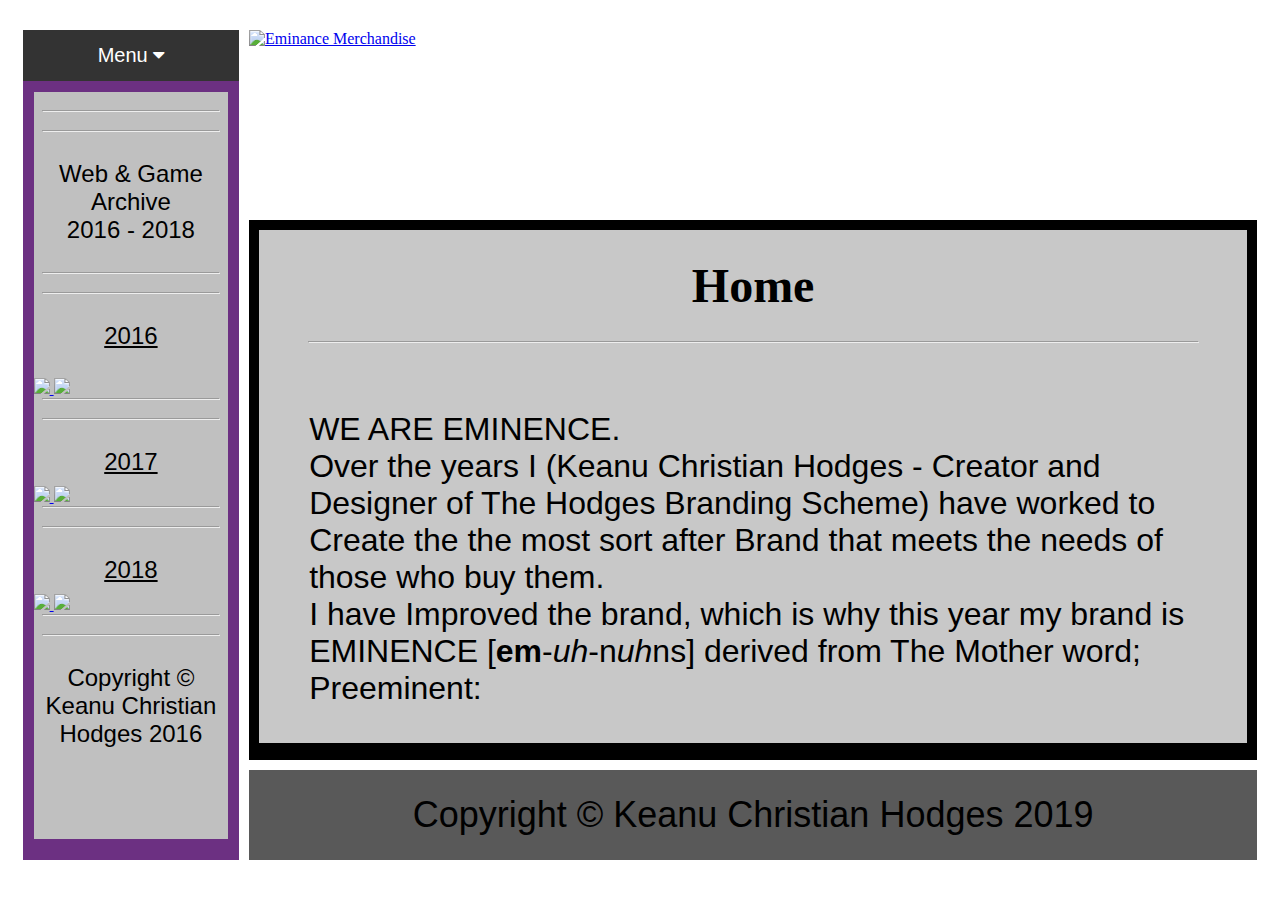
==== commit 4de5cdd0: "Add files via Upload" ====
--- a/index.html
+++ b/index.html
@@ -5,86 +5,219 @@
     <meta charset="UTF-8">
     <meta name="viewpoint" content="width=device-width, initial-scale=1.0">
     <link rel="stylesheet" href="styles.css">
-    <link rel="stylesheet" href="https://cdnjs.cloudflare.com/ajax/libs/font-awesome/4.7.0/css/font-awesome.min.css">\
+    <link rel="stylesheet" href="https://cdnjs.cloudflare.com/ajax/libs/font-awesome/4.7.0/css/font-awesome.min.css">
     <link href="http://allfont.net/allfont.css?fonts=franklin-gothic-heavy" rel="stylesheet" type="text/css" />
-
-    <title>Keanu's Web 2019</title>
+    <link rel="stylesheet" href="https://use.typekit.net/toz4gra.css">
+    <!--    <script src="script.js"></script>-->
+
+    <title>Eminance Merchandise | Home</title>
 
 </head>
 
 <body>
 
     <div class="grid">
-        <div class="header"><img class="logo" src="3._Images/EM-LOGO-BANNER-T.png"></div>
+        <div class="header">
+            <a href="index.html"><img class="logo" id="myImage" src="3._Images/EM-LOGO-BANNER-T.png" alt="Eminance Merchandise"></a>
+
+            <script>
+                function myFunction(x) {
+                    if (x.matches) {
+                        document.getElementById('myImage').src = '3._Images/EM-LOGO3.png';
+                    } else {
+                        document.getElementById('myImage').src = '3._Images/EM-LOGO-BANNER-T.png';
+                    }
+                }
+
+                var x = window.matchMedia("(max-width: 650px)")
+                myFunction(x) /*// Call listener function at run time*/
+                x.addListener(myFunction) /*// Attach listener function on state changes*/
+
+            </script>
+
+        </div>
 
 
         <div class="lsidebar">
+            <div class="navbar">
+                <div class="dropdown">
+                    <button class="dropbtn" alt="menu">Menu
+                        <i class="fa fa-caret-down"></i>
+                    </button>
+                    <div class="dropdown-content">
+                        <a href="index.html" class="active"><i class="fa fa-home"></i> Home</a>
+                        <hr width="90%">
+                        <a href="about.html"><i class="fa fa-info-circle"></i> About</a>
+                        <hr width="90%">
+                        <a href="shop.html"><i class="fa fa-shopping-cart"></i> Shop</a>
+                        <hr width="90%">
+                        <a href="contact.html"><i class="fa fa-envelope"></i> Contact</a>
+                        <hr width="90%">
+                        <a href="more.html"><i class="fa fa-ellipsis-h"></i> MORE</a>
+                        <hr width="90%">
+                    </div>
+                </div>
+            </div>
             <article>
-                <div class="navbar">
-                    <div class="dropdown">
-                        <button class="dropbtn" alt="menu">Menu
-                            <i class="fa fa-caret-down"></i>
-                        </button>
-                        <div class="dropdown-content">
-                            <a href="#home"><i class="fa fa-home"></i> Home</a>
-                            <hr>
-                            <a href="#about"><i class="fa fa-info-circle"></i> About</a>
-                            <hr>
-                            <a href="#shop"><i class="fa fa-shopping-cart"></i> Shop</a>
-                            <hr>
-                            <a href="#contact"><i class="fa fa-envelope"></i> Contact</a>
-                            <hr>
-                            <a href="#more"><i class="fa fa-ellipsis-h"></i> MORE</a>
-                            <hr>
-                        </div>
-                    </div>
-                </div>
-                <img src="3._Images/biz-collection-t10012-mens-ice-tee__450_90_1519085894.webp" width="100%">
-                <img src="3._Images/biz-collection-t4060-mens-vibe-tee__450_90_1527110714.webp" width="100%">
+                <br>
+                <hr width="90%">
+                <br>
+                <hr width="90%">
+                <br>
+                <p class="mf"> Web & Game Archive <br> 2016 - 2018 </p>
+                <br>
+                <hr width="90%">
+                <br>
+                <hr width="90%">
+                <br>
+                <p class="mf"><u>2016</u></p>
+                <br>
+                <a href="http://bit.ly/CardRetail" target="_blank">
+                    <img class="ArchiveImg" src="3._Images/Archive/BicycleRetail.png">
+                </a>
+                <a href="http://bit.ly/MiniParking1" target="_blank">
+                    <img class="ArchiveImg" src="3._Images/Archive/MiniP&DC.png">
+                </a>
+                <br>
+                <hr width="90%">
+                <br>
+                <hr width="90%">
+                <br>
+                <p class="mf"><u>2017</u></p>
+                <a href="http://bit.ly/ksclothingcohome" target="_blank">
+                    <img class="ArchiveImg" src="3._Images/Archive/K'sCC.png">
+                </a>
+                <a href="http://bit.ly/MiniParking2" target="_blank">
+                    <img class="ArchiveImg" src="3._Images/Archive/MiniCooper.png">
+                </a>
+                <br>
+                <hr width="90%">
+                <br>
+                <hr width="90%">
+                <br>
+                <p class="mf"><u>2018</u></p>
+                <a href="http://bit.ly/HodgesAviation" target="_blank">
+                    <img class="ArchiveImg" src="3._Images/Archive/HAA.png">
+                </a>
+                <a href="http://bit.ly/HighwayRush" target="_blank">
+                    <img class="ArchiveImg" src="3._Images/Archive/HR_Game.png">
+                </a>
+                <br>
+                <hr width="90%">
+                <br>
+                <hr width="90%">
+                <br>
+                <p class="mf">Copyright © Keanu Christian Hodges 2016</p>
             </article>
         </div>
         <div class="content">
             <section>
+                <div class="topnav" id="myTopnav">
+                    <a href="index.html" class="active"><i class="fa fa-home"></i> Home</a>
+                    <a href="about.html"><i class="fa fa-info-circle"></i> About</a>
+                    <a href="shop.html"><i class="fa fa-shopping-cart"></i> Shop</a>
+                    <a href="contact.html"><i class="fa fa-envelope"></i> Contact</a>
+                    <a href="more.html"><i class="fa fa-ellipsis-h"></i> MORE</a>
+                    <a href="javascript:void(0);" class="icon" onclick="Topnav()">
+                        <i class="fa fa-bars"></i>
+                    </a>
+
+                    <script>
+                        function Topnav() {
+                            var x = document.getElementById("myTopnav");
+                            if (x.className === "topnav") {
+                                x.className += " responsive";
+                            } else {
+                                x.className = "topnav";
+                            }
+                        }
+
+                    </script>
+                </div>
+
                 <br>
                 <h1 class="maint">Home</h1>
                 <br>
-                <hr>
+                <hr width="90%">
                 <br>
                 <p class="mp">WE ARE EMINENCE.
                     <br>
-                    We make merchandise for all kinds of people, all in-house.
-                    T-shirts for bands, stickers for artists, banners for events.
-                    And plenty more. Yet our beginnings were humble. Accidental, even.
-                    In 2005, Luke, our unsuspecting founder,
-                    began making badges so he could get through uni without doing a proper job.
-                    So awesome were *****’s badges that one day, he got an order for 80,000.
-                    So he quit uni and made more stuff.
-                    <br>
-                    The rest, as they say, is Awesome.</p>
-                <br>
-                <img class="imgc" src="3._Images/biz-collection-t10012-mens-ice-tee__450_90_1519085894.webp" width="100%">
-                <img class="imgc" src="3._Images/biz-collection-t4060-mens-vibe-tee__450_90_1527110714.webp" width="100%">
+                    Over the years I (Keanu Christian Hodges - Creator and Designer of The Hodges Branding Scheme) have worked to Create the the most sort after Brand that meets the needs of those who buy them.
+                    <br>
+                    I have Improved the brand, which is why this year my brand is
+                    <br>EMINENCE [<b>em</b>-<i>uh</i>-n<i>uh</i>ns] derived from The Mother word; Preeminent:
+                    <br>
+                    <br>
+                    <img class="preeminent" src="3._Images/preeminent.png" border="10px">
+                    <br>
+                    <br>
+                    I want this Brand of mine to Surpass and be Distinguished from my previous brands.
+                    <br>
+                    <br>
+                    In order to pursue the goal of being Preeminant, the Merchandise on offer from the best suppliers of New Zealand.
+                    <br>
+                    <br>
+                    With the best Quality products, this brand is EMINENCE.
+                    <br>
+                    <br>
+                    Just like My Previous brands:
+                </p>
+                <hr width="50%">
+                <p class="Q"><b class="bigl">&quot;</b>&quot;Comfort is our No. 1 priority when it comes to clothing.
+                    <br>
+                    Everyone enjoys wearing a nice cool, cosy, or soft T-shirt, Polo or Hoodie. So we have your needs covered.
+                    <br>
+                    <br>
+                    Compatibility is next when we think of our brand and products. We want you to be able to wear them any where or with anything. I mean you might not want to wear something that doesn't match your style, but what we do have might be something for you. For instance we have your common T-shirts, Polos, Hoodies, Jackets and some accessories to go with your day to day wear. We want you to be able to enjoy our clothing with or without a branded logo. So we have made it that some of our clothing doesn't have a big logo on the front but still having a small logo on the back. So we have your needs sorted.&quot;
+                    <b class="bigr">&quot;</b>
+                    The rest, well, it's EMINENCE.
+                </p>
+                <br>
+                <hr width="50%">
+                <p class="ml">
+                    To have a look at the Clothing that is on for offer,
+                    <br>
+                    <a class="sl" href="shop.html">Click Here</a>
+                    <br>
+                    to browse products, or click on one of our featured items below.
+                    <br>
+                    <br>
+                    <div class="container30">
+                        <img class="image" src="3._Images/Apparel/Tees/Mens/SmlChest/Black.png" alt="MensBlackTeeSmlChest">
+                        <div class="middle30">
+                            <div class="text"><a class="buy" href="Contact.html">$19.99</a></div>
+                        </div>
+                    </div>
+                    <div class="container30">
+                        <img class="image" src="3._Images/Apparel/Hoodies/Mens/Pocket/Charcoal.png" alt="MensCharcoalHoodiePocket">
+                        <div class="middle30">
+                            <div class="text"><a href="Contact.html">$29.99</a></div>
+                        </div>
+                    </div>
+                    <div class="container30">
+                        <img class="image" src="3._Images/Apparel/Hoodies/Mens/Chest/Grey-Marle.png" alt="MensGrey-MarleHoodieChest">
+                        <div class="middle30">
+                            <div class="text"><a href="Contact.html">$29.99</a></div>
+                        </div>
+                    </div>
+                </p>
+                <div class="bottomnav" id="myBottomnav">
+                    <a href="index.html" class="active"><i class="fa fa-home"></i> Home</a>
+                    <a href="about.html"><i class="fa fa-info-circle"></i> About</a>
+                    <a href="shop.html"><i class="fa fa-shopping-cart"></i> Shop</a>
+                    <a href="contact.html"><i class="fa fa-envelope"></i> Contact</a>
+                    <a href="more.html"><i class="fa fa-ellipsis-h"></i> MORE</a>
+
+                </div>
+
             </section>
         </div>
-        <!--<div class="rsidebar">
-    <article>
-        <div class="navbar">
-            <div class="dropdown">
-                <button class="dropbtn" alt="Settings">Settings
-                    <i class="fa fa-cog"></i></button>
-                <div class="dropdown-content">
-                    <a href="#theme"><i class="fa fa-adjust"></i> Color</a>
-                    <hr>
-                </div>
-            </div>
-        </div>
-        <img src="3._Images/biz-collection-t10012-mens-ice-tee__450_90_1519085894.webp" width="100%">
-        <img src="3._Images/biz-collection-t4060-mens-vibe-tee__450_90_1527110714.webp" width="100%">
-
-    </article>
-</div>-->
-        <div class="footer">Copyright © Keanu Christian Hodges 2019</div>
+        <div class="footer">
+            <p class="mf">Copyright © Keanu Christian Hodges 2019</p>
+        </div>
     </div>
 
 
-</body></html>
+</body>
+
+</html>
--- a/styles.css
+++ b/styles.css
@@ -1,6 +1,7 @@
   * {
       margin: 0;
       padding: 0;
+      list-style: none;
   }
 
   /*---------------HTML DESKTOP START---------------*/
@@ -24,19 +25,18 @@
   /*---------------DIV CLASS CSS GRIDS START---------------*/
 
   .grid {
-      display: grid;
+      display: inline-grid;
       grid-gap: 10px;
-      grid-template-columns: 3vw 1fr 1fr 1fr 1fr 1fr 1fr 1fr 1fr 1fr 1fr 1fr 3vw;
+      grid-template-columns: 1vw 1fr 1fr 1fr 1fr 1fr 1fr 1fr 1fr 1fr 1fr 1fr 1vw;
       grid-template-rows: repeat(4, auto);
+      margin-top: 30px;
   }
 
   /*---------------DIV CLASS HEADER START---------------*/
 
   .header {
-        margin-top: 30px;
       grid-column: 4 / 13;
       grid-row: 1 / 2;
-      /*    background-color: #cfcfcf;*/
       height: 20vh;
   }
 
@@ -54,7 +54,6 @@
   /*---------------DIV CLASS L(LEFT)SIDEBAR END---------------*/
 
   .lsidebar {
-      margin-top: 30px;
       grid-column: 2 / 4;
       grid-row: 1 / 4;
       background: #6c3082;
@@ -63,9 +62,17 @@
   .lsidebar article {
       background-color: #c0c0c0;
       margin: 5%;
-      height: 96%;
-  }
-
+      height: 83vh;
+  }
+
+  article {
+      overflow-y: scroll;
+
+  }
+
+  .ArchiveImg {
+      width: 100%;
+  }
 
   /*---------------DIV CLASS NAVIGATION START---------------*/
 
@@ -106,10 +113,10 @@
   }
 
 
-  /* Add a red background color to navbar links on hover */
+  /* Add a blue background color to navbar links on hover */
   .navbar a:hover,
   .dropdown:hover .dropbtn {
-      background-color: red;
+      background-color: #00b4ff;
   }
 
   /* Dropdown content (hidden by default) */
@@ -117,7 +124,7 @@
       display: none;
       position: absolute;
       background-color: #f9f9f9;
-      min-width: 14.8%;
+      min-width: 16.5%;
       box-shadow: 0px 8px 16px 0px rgba(0, 0, 0, 0.2);
       z-index: 1;
   }
@@ -142,7 +149,6 @@
       display: block;
   }
 
-
   /*---------------DIV CLASS NAVIGATION END---------------*/
 
   /*---------------DIV CLASS L(LEFT)SIDEBAR END---------------*/
@@ -158,9 +164,17 @@
 
   section {
       margin: 1%;
-      background-color: #ffffff;
+      background-color: rgba(250, 250, 250, .80);
       height: 95%;
       overflow: auto;
+  }
+
+  .topnav {
+      display: none;
+  }
+
+  .bottomnav {
+      display: none;
   }
 
   @font-face {
@@ -181,45 +195,275 @@
   }
 
   hr {
-      margin-left: 10px;
-      margin-right: 10px;
+      margin: auto;
+
   }
 
   .mp {
-      margin: 10px;
+      margin: 50px;
       font-size: 2em;
-      text-align: center;
+      text-align: left;
       @import url(http://allfont.net/allfont.css?fonts=franklin-gothic-heavy);
       font-family: 'Franklin Gothic Heavy', arial;
       /*font-family: Helvetica;*/
   }
 
+  .preeminent {
+      width: 50%;
+      margin-left: auto;
+      margin-right: auto;
+      display: block;
+  }
+
+  .Q {
+      margin-left: 15%;
+      margin-right: 15%;
+      font-size: 2em;
+      text-align: center;
+      @import url(http://allfont.net/allfont.css?fonts=franklin-gothic-heavy);
+      font-family: 'Franklin Gothic Heavy', arial;
+  }
+
+
+  .bigl {
+      @import url("https://use.typekit.net/toz4gra.css");
+      font-family: coquette, sans-serif;
+      font-weight: 900;
+      font-style: normal;
+      font-size: 4em;
+      text-align: left;
+  }
+
+
+  .bigr {
+      font-family: coquette, sans-serif;
+      font-weight: 900;
+      font-style: normal;
+      margin-left: 98%;
+      font-size: 4em;
+      text-align: right;
+  }
+
+  .ml {
+      margin: 10px;
+      font-size: 2em;
+      text-align: center;
+      text-decoration: none;
+      @import url(http://allfont.net/allfont.css?fonts=franklin-gothic-heavy);
+      font-family: 'Franklin Gothic Heavy', arial;
+  }
+
+  a .sl {
+      text-decoration: underline;
+  }
+
   .imgc {
       display: inline-block;
-      width: 33%;
+      width: 24%;
+      height: auto;
+      margin-left: auto;
+      margin-right: auto;
+  }
+
+
+  /*---------------SHOP.HTML CONTENT START---------------*/
+
+  /*Opacity With Box*/
+
+
+  .image {
+      opacity: 1;
+      display: inline-block;
+      width: 100%;
       height: auto;
       margin: auto;
-
-
-  }
+      transition: .5s ease;
+      backface-visibility: hidden;
+  }
+
+  .text a {
+      background-color: #4CAF50;
+      color: white;
+      font-size: 2em;
+      padding: 2vh 2vw;
+  }
+
+
+  .container22 {
+      position: relative;
+      width: 22%;
+      margin-left: 1vw;
+      height: auto;
+      display: inline-block;
+  }
+
+  .middle22 {
+      transition: .5s ease;
+      opacity: 0;
+      position: absolute;
+      top: 50%;
+      left: 50%;
+      transform: translate(-50%, -50%);
+      /* -ms-transform: translate(-50%, -50%); */
+  }
+
+  .container22:hover .image22 {
+      opacity: 0.3;
+  }
+
+  .container22:hover .middle22 {
+      opacity: 1;
+  }
+
+  /*            */
+
+
+  .container30 {
+      position: relative;
+      width: 30%;
+      margin-left: 1vw;
+      height: auto;
+      display: inline-block;
+  }
+
+  .middle30 {
+      transition: .5s ease;
+      opacity: 0;
+      position: absolute;
+      top: 50%;
+      left: 50%;
+      transform: translate(-50%, -50%);
+      /* -ms-transform: translate(-50%, -50%) */
+  }
+
+  .container30:hover .image30 {
+      opacity: 0.3;
+  }
+
+  .container30:hover .middle30 {
+      opacity: 1;
+  }
+
+  /*      */
+
+
+  .container48 {
+      position: relative;
+      width: 48%;
+      margin-left: 1vw;
+      height: auto;
+      display: inline-block;
+  }
+
+  .middle48 {
+      transition: .5s ease;
+      opacity: 0;
+      position: absolute;
+      top: 50%;
+      left: 50%;
+      transform: translate(-50%, -50%);
+      /* -ms-transform: translate(-50%, -50%) */
+  }
+
+  .container48:hover .image48 {
+      opacity: 0.3;
+  }
+
+  .container48:hover .middle48 {
+      opacity: 1;
+  }
+
+  /*      */
+
+  h3 {
+      color: black;
+      text-align: center;
+      margin-top: 2vh;
+      margin-bottom: 2vh;
+      font-size: 2em;
+      @import url(http://allfont.net/allfont.css?fonts=franklin-gothic-heavy);
+      font-family: 'Franklin Gothic Heavy', arial;
+  }
+
+
+  /*ProductNav*/
+
+  h2 {
+      color: white;
+      padding: 5%;
+      text-align: center;
+      color: white;
+
+  }
+
+
+  li.Pli {
+      padding: 2vh;
+      font-size: 1.5em;
+      background-color: #009ee2;
+      text-align: center;
+      font-family: 'Franklin Gothic Heavy', arial;
+
+  }
+
+  .Pa {
+      height: 80%;
+      color: black;
+      text-decoration: none;
+
+  }
+
+  li.Pli:hover {
+      background: #6c3082;
+      color: white;
+  }
+
+  /*End Of ProductNav*/
+
+  .leftContainer {
+      width: 100%;
+      background-color: black;
+      color: white;
+  }
+
+
+  /*---------------SHOP.HTML CONTENT END---------------*/
+
+
+  /*---------------CONTACT.HTML CONTENT START---------------*/
+
+
+  .cicon {
+      width: 100px;
+      height: 100px;
+      display: inline-block;
+
+  }
+
+  .icondiv {
+      margin-left: auto;
+      margin-right: auto;
+      display: table;
+  }
+
+  .maill {
+      text-decoration: none;
+      color: black;
+
+  }
+
+  .cmaint {
+      margin: 10px;
+      font-size: 3vw;
+      text-align: center;
+      font-family: Heavitas;
+  }
+
+  /*---------------CONTACT.HTML CONTENT END---------------*/
+
 
   /*---------------DIV CLASS CONTENT END---------------*/
 
-  /*---------------DIV CLASS R(RIGHT)SIDEBAR START---------------*/
-  .rsidebar {
-      /* margin-top: 30px;*/
-      grid-column: 11 / 13;
-      grid-row: 1 / 4;
-      background: #6c3082;
-  }
-
-  .rsidebar article {
-      background-color: #c0c0c0;
-      margin: 5%;
-      height: 96%
-  }
-
-  /*---------------DIV CLASS R(RIGHT)SIDEBAR END---------------*/
 
   /*---------------DIV CLASS FOOTER START---------------*/
 
@@ -235,24 +479,37 @@
       font-size: 150%
   }
 
+  .mf {
+      margin: 10px;
+      font-size: 1.5em;
+      text-align: center;
+      @import url(http://allfont.net/allfont.css?fonts=franklin-gothic-heavy);
+      font-family: 'Franklin Gothic Heavy', arial;
+  }
+
   /*---------------DIV CLASS FOOTER END---------------*/
 
   /*---------------DIV CLASS CSS GRIDS END---------------*/
 
   /*---------------HTML DESKTOP END---------------*/
 
+
+
+
+
+
   /*---------------HTML TABLET START---------------*/
 
-  @media only screen and (max-width: 900px) {
+  @media only screen and (max-width: 1100px) {
       html {
-          background-color: red;
+          background-color: white;
       }
 
       /*---------------DIV CLASS CSS GRIDS START---------------*/
 
       .grid {
           display: grid;
-          grid-gap: 10px;
+          grid-gap: 5px;
           grid-template-columns: 1vw 1fr 1fr 1fr 1vw;
           grid-template-rows: repeat(5, auto);
 
@@ -263,11 +520,18 @@
       /*---------------DIV CLASS HEADER START---------------*/
 
       .header {
-          margin-top: 30px;
           grid-column: 2 / 5;
           grid-row: 1 / 2;
-          background-color: blue;
+          background-color: white;
           height: 20vh;
+      }
+
+      .logo {
+          height: 85%;
+          width: auto;
+          display: block;
+          margin-left: auto;
+          margin-right: auto;
       }
 
       /*---------------DIV CLASS HEADER END---------------*/
@@ -296,22 +560,113 @@
           height: 95%;
       }
 
+      /*---------------TOP NAVIGATION BAR START---------------*/
+
+      .topnav {
+          overflow: hidden;
+          background-color: #333;
+          display: block;
+      }
+
+      .topnav a {
+          float: left;
+          display: block;
+          color: #f2f2f2;
+          text-align: center;
+          padding: 14px 16px;
+          text-decoration: none;
+          font-size: 17px;
+      }
+
+      .topnav a:hover {
+          background-color: #ddd;
+          color: black;
+      }
+
+      .topnav a.active {
+          background-color: #00b4ff;
+          color: white;
+      }
+
+      .topnav .icon {
+          display: none;
+      }
+
+      @media screen and (max-width: 600px) {
+          .topnav a:not(:first-child) {
+              display: none;
+          }
+
+          .topnav a.icon {
+              float: right;
+              display: block;
+          }
+      }
+
+      @media screen and (max-width: 600px) {
+          .topnav.responsive {
+              position: relative;
+          }
+
+          .topnav.responsive .icon {
+              position: absolute;
+              right: 0;
+              top: 0;
+          }
+
+          .topnav.responsive a {
+              float: none;
+              display: block;
+              text-align: left;
+          }
+
+      }
+
+      /*---------------TOP NAVIGATION BAR END---------------*/
+
+      /*---------------BOTTOM NAVIGATION BAR START---------------*/
+
+      .bottomnav {
+          overflow: hidden;
+          background-color: #333;
+          display: block;
+      }
+
+      .bottomnav a {
+          float: center;
+          display: block;
+          color: #f2f2f2;
+          text-align: center;
+          padding: 14px 16px;
+          text-decoration: none;
+          font-size: 17px;
+      }
+
+      .bottomnav a:hover {
+          background-color: #ddd;
+          color: black;
+      }
+
+      .bottomnav a.active {
+          background-color: #00b4ff;
+          color: white;
+      }
+
+      .bottomnav .icon {
+          display: none;
+      }
+
+      /*---------------BOTTOM NAVIGATION BAR END---------------*/
+
       /*---------------DIV CLASS CONTENT END---------------*/
 
-      /*---------------DIV CLASS R(RIGHT)SIDEBAR START---------------*/
-
-      .rsidebar {
-          display: none;
-      }
-
-      /*---------------DIV CLASS R(RIGHT)SIDEBAR START---------------*/
 
       /*---------------DIV CLASS FOOTER START---------------*/
 
       .footer {
           grid-column: 2 / 5;
           grid-row: 3 / 4;
-          background-color: green;
+          background-color: #595959;
           height: 10vh;
           display: flex;
           align-items: center;
@@ -320,6 +675,12 @@
           font-size: 150%
       }
 
+      .mf {
+          font-size: 1em;
+          text-align: center;
+          font-family: 'Franklin Gothic Heavy', arial;
+      }
+
       /*---------------DIV CLASS FOOTER END---------------*/
 
   }
@@ -342,7 +703,7 @@
 
       .grid {
           display: grid;
-          grid-gap: 10px;
+          grid-gap: 5px;
           grid-template-columns: 1vw 1fr 1fr 1vw;
           grid-template-rows: repeat(5, auto);
 
@@ -353,10 +714,18 @@
       /*---------------DIV CLASS HEADER START---------------*/
 
       .header {
-          margin-top: 30px;
           grid-column: 2 / 4;
           grid-row: 1 / 2;
           background-color: blue;
+          height: 20vh;
+      }
+
+      .logo {
+          height: 85%;
+          width: auto;
+          display: block;
+          margin-left: auto;
+          margin-right: auto;
       }
 
       /*---------------DIV CLASS HEADER END---------------*/
@@ -375,59 +744,22 @@
           grid-column: 2/ 4;
           grid-row: 2 / 4;
           background: rebeccapurple;
-          height: 50vh;
+          height: 65vh;
           overflow: auto;
       }
 
+      .preeminent {
+          width: 100%;
+          margin-left: auto;
+          margin-right: auto;
+          display: block;
+      }
+
+      .imgc {
+          width: 45%;
+      }
+
       /*---------------DIV CLASS CONTENT END---------------*/
-
-      /*---------------DIV CLASS R(RIGHT)SIDEBAR START---------------*/
-
-      .rsidebar {
-          display: none;
-      }
-
-      /*---------------DIV CLASS R(RIGHT)SIDEBAR START---------------*/
-
-      /*---------------DIV CLASS NAVIGATION START---------------*/
-
-      .navigation {
-          grid-column: 2 / 4;
-          grid-row: 5 / 5;
-          background: red;
-          height: 7vh;
-      }
-
-      .nav {
-          list-style: none;
-          height: auto;
-          display: flex;
-          flex-direction: column;
-          justify-content: center;
-          height: 100%;
-      }
-
-      .nav li a {}
-
-      li {
-          margin: 5% 0px;
-          padding: 1%;
-          text-align: center;
-          vertical-align: middle;
-      }
-
-      a {
-          color: black;
-          text-decoration: none;
-          padding: 1%;
-
-          background-color: darkgreen;
-          font-size: 5vh;
-          text-decoration: underline;
-          vertical-align: middle;
-      }
-
-      /*---------------DIV CLASS NAVIGATION END---------------*/
 
       /*---------------DIV CLASS FOOTER START---------------*/
 
@@ -438,6 +770,12 @@
           height: 10vh;
       }
 
+      .mf {
+          font-size: 1em;
+          text-align: center;
+          font-family: 'Franklin Gothic Heavy', arial;
+      }
+
       /*---------------DIV CLASS FOOTER END---------------*/
 
 
